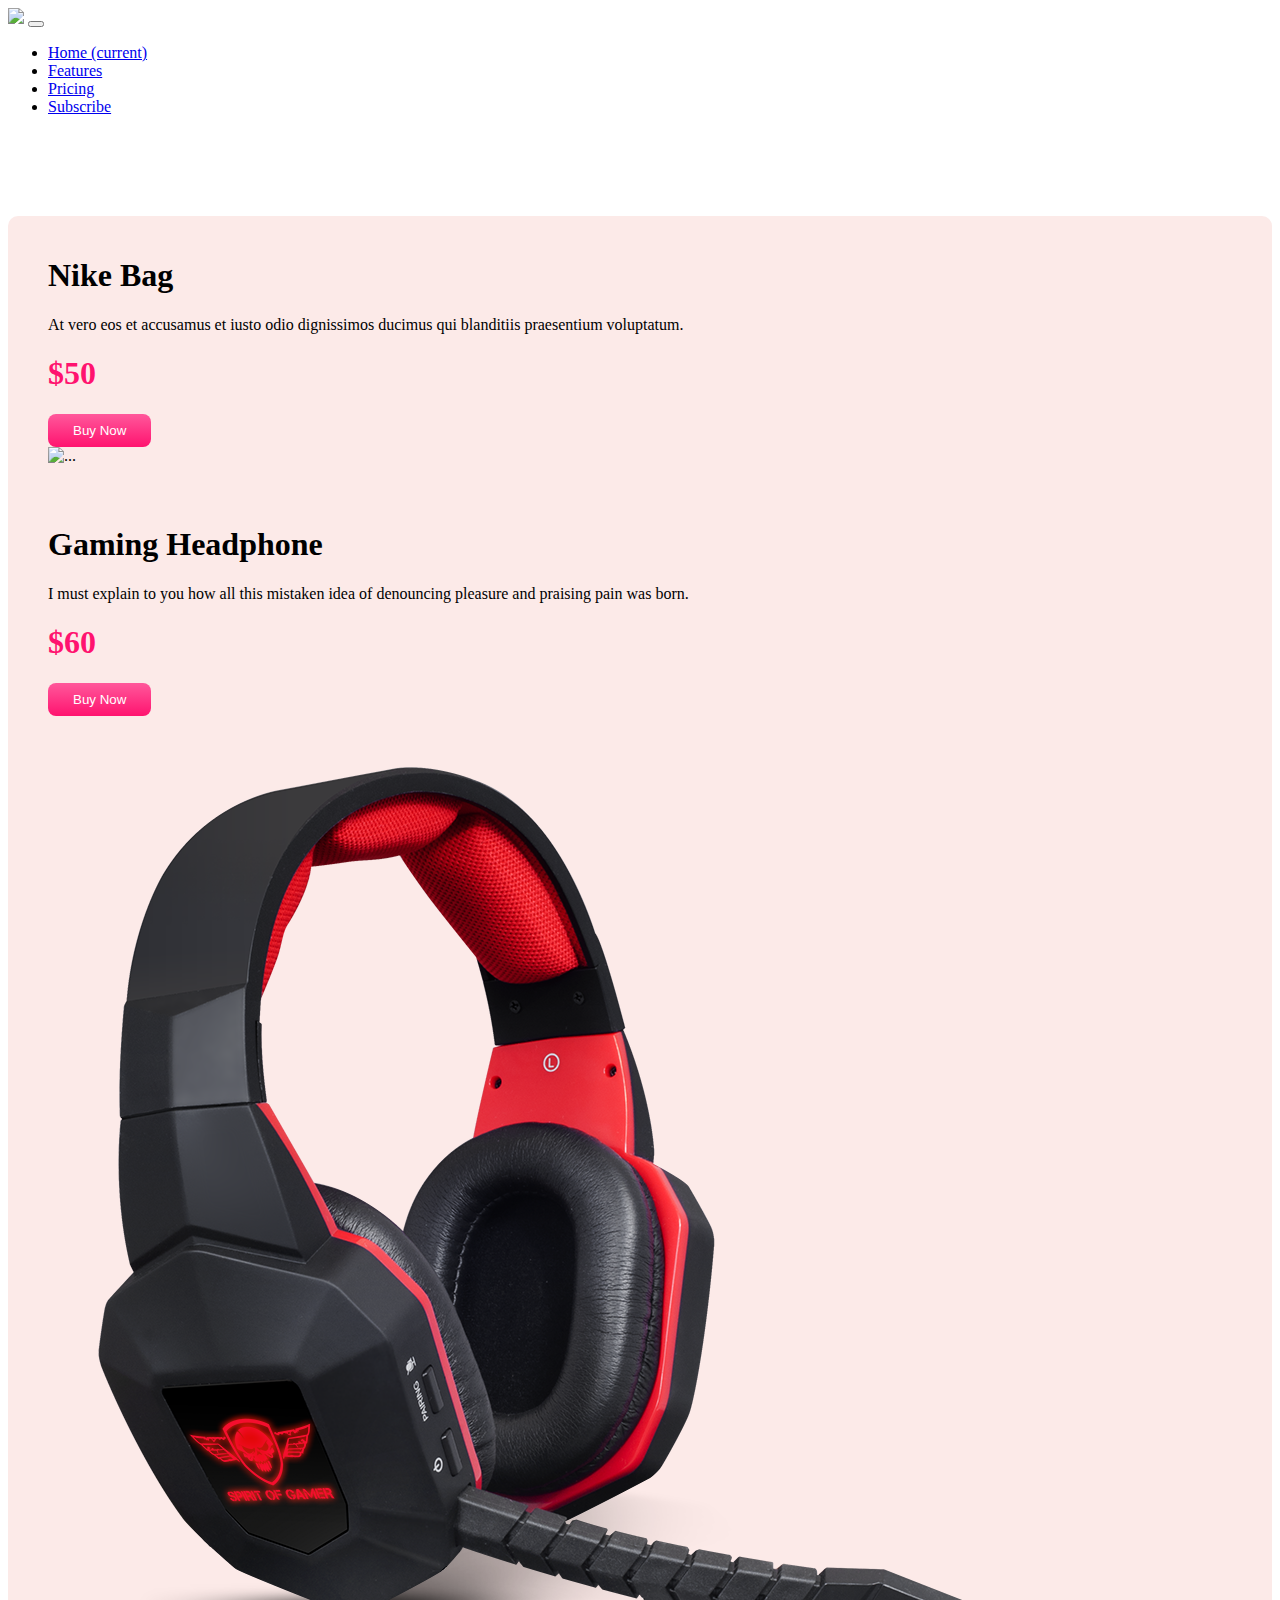
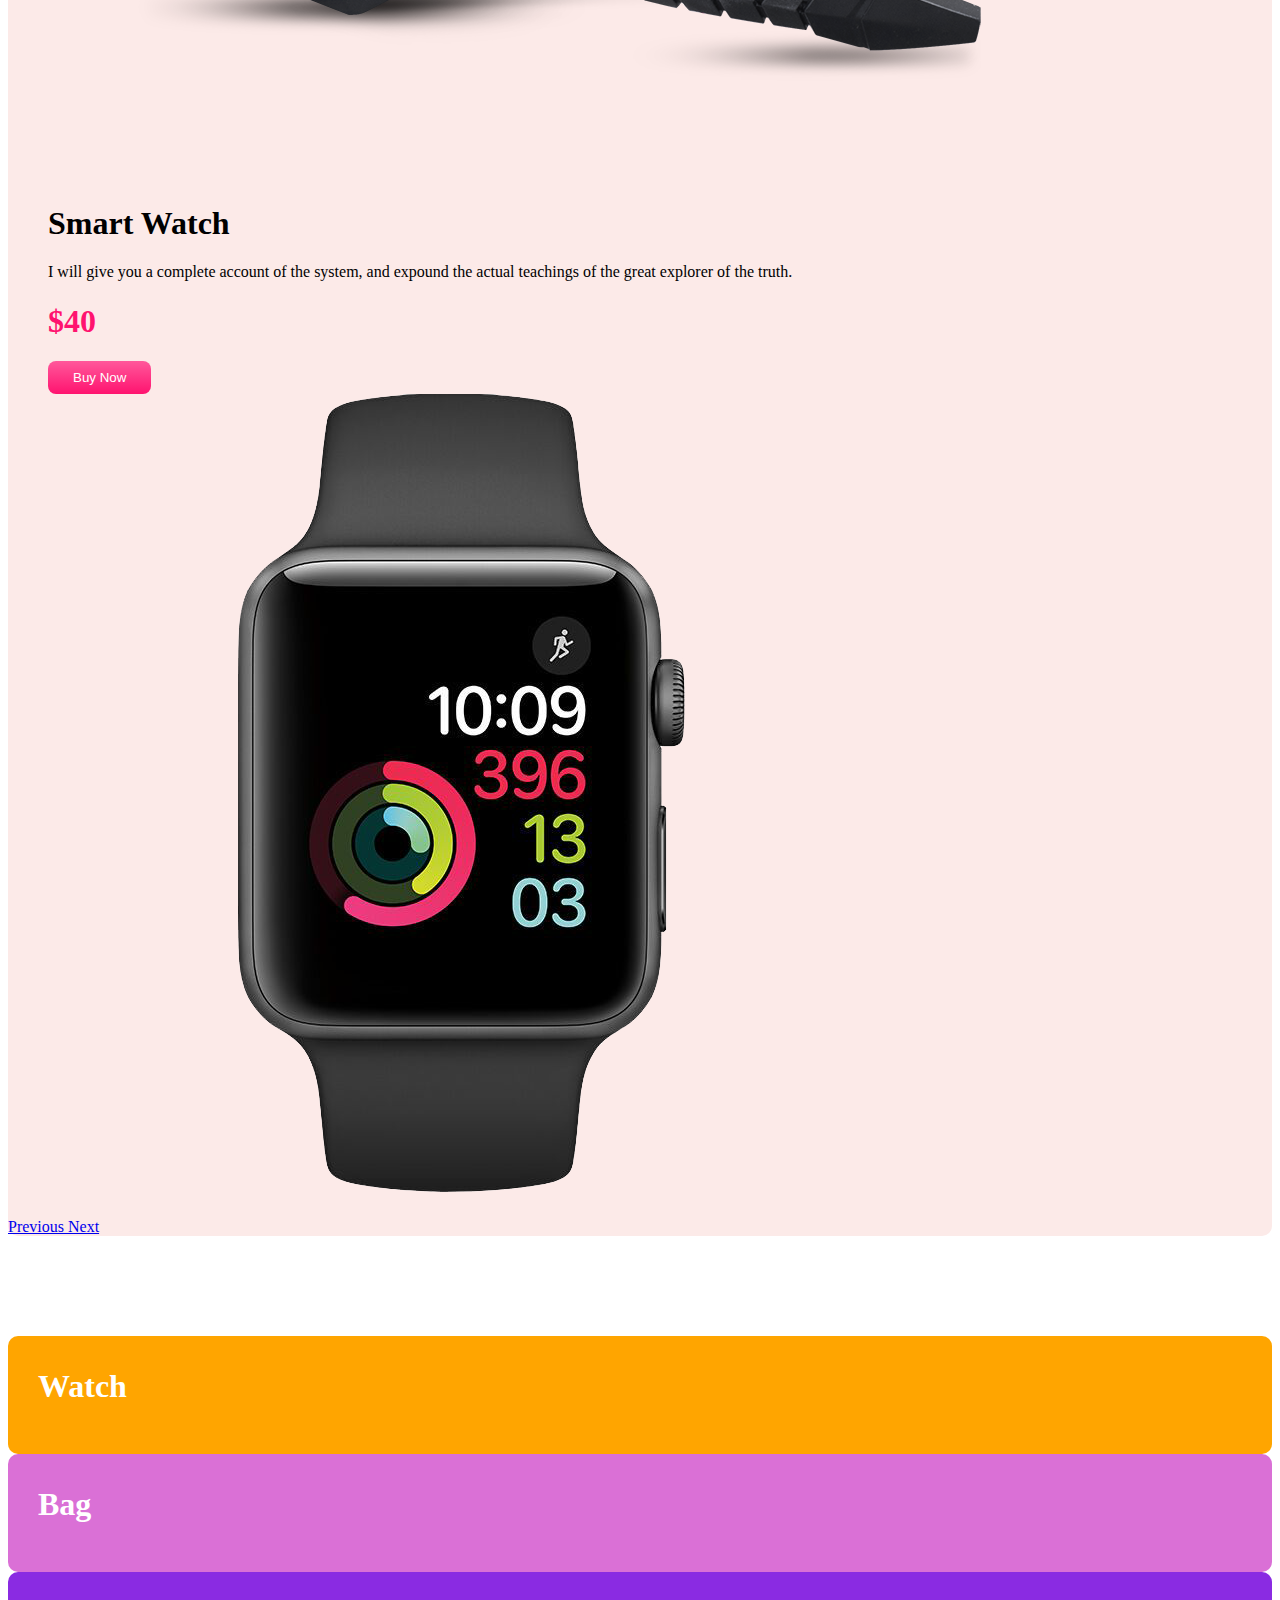
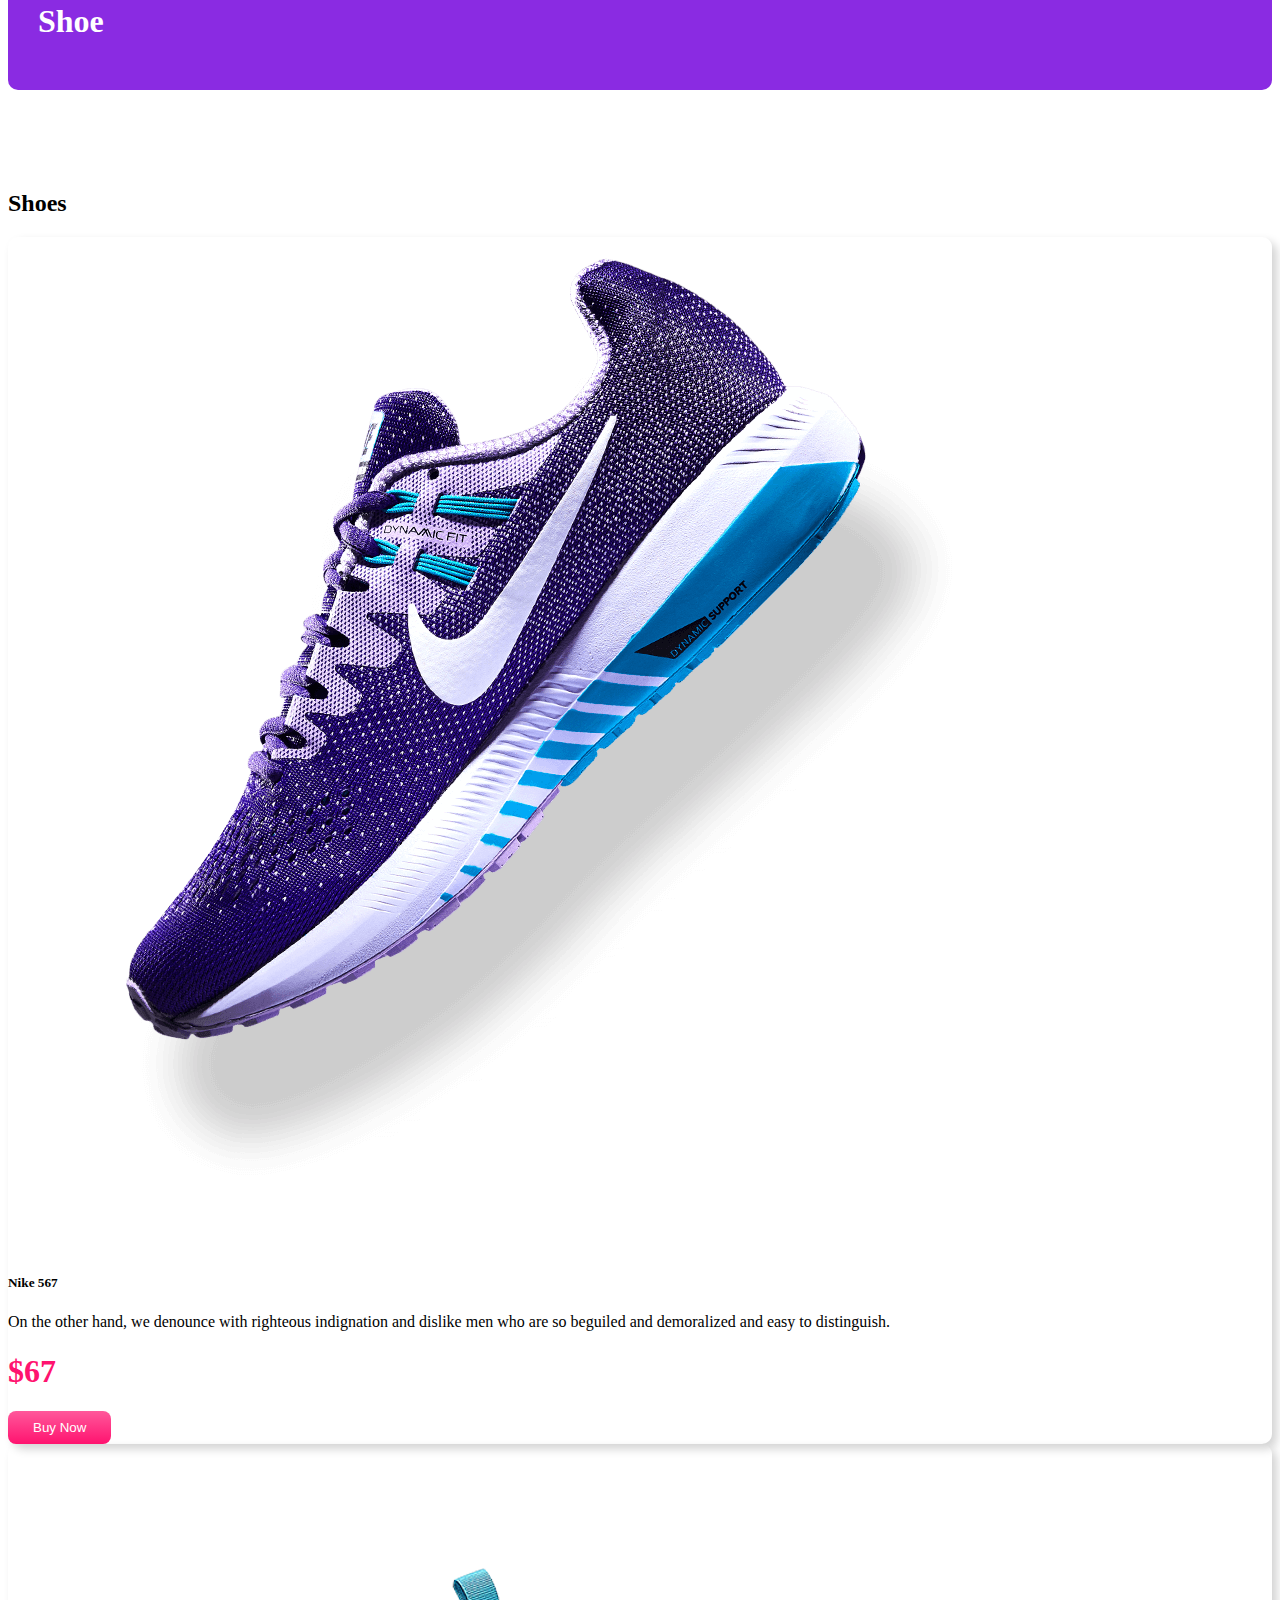
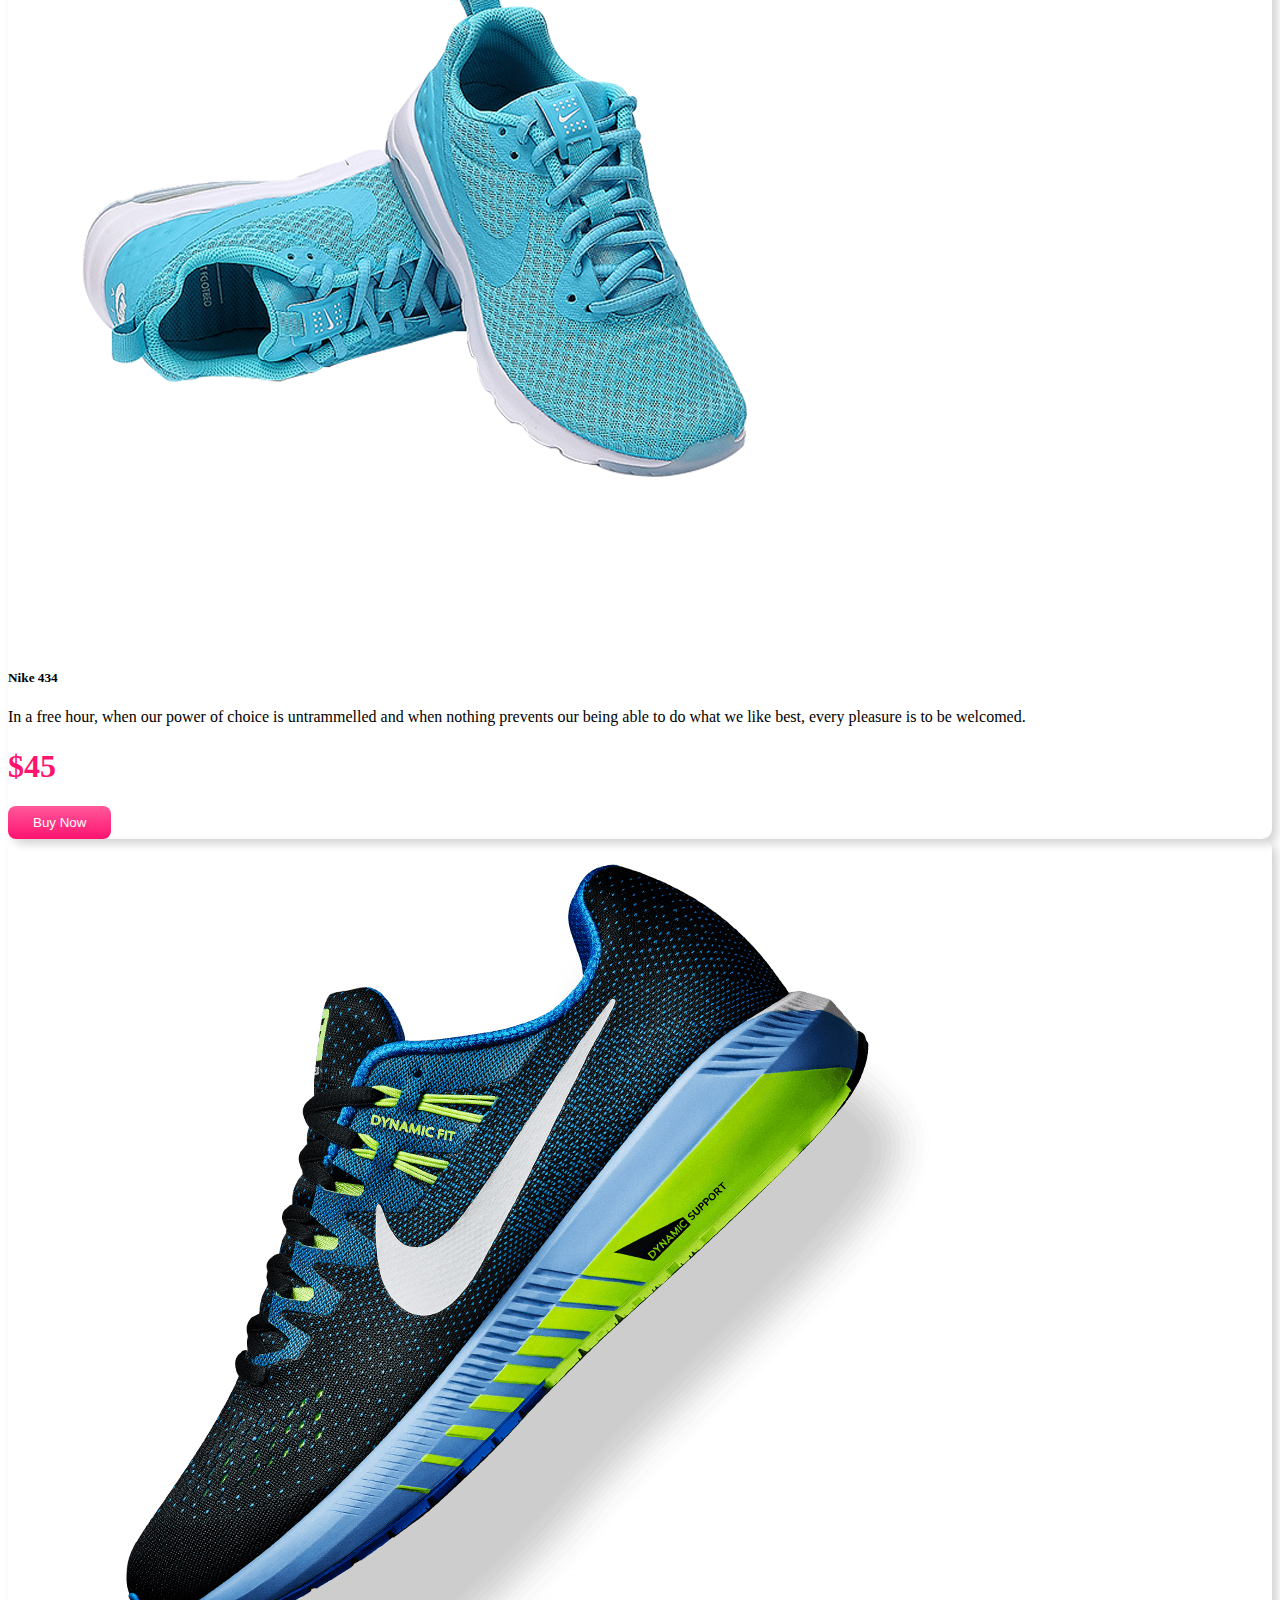
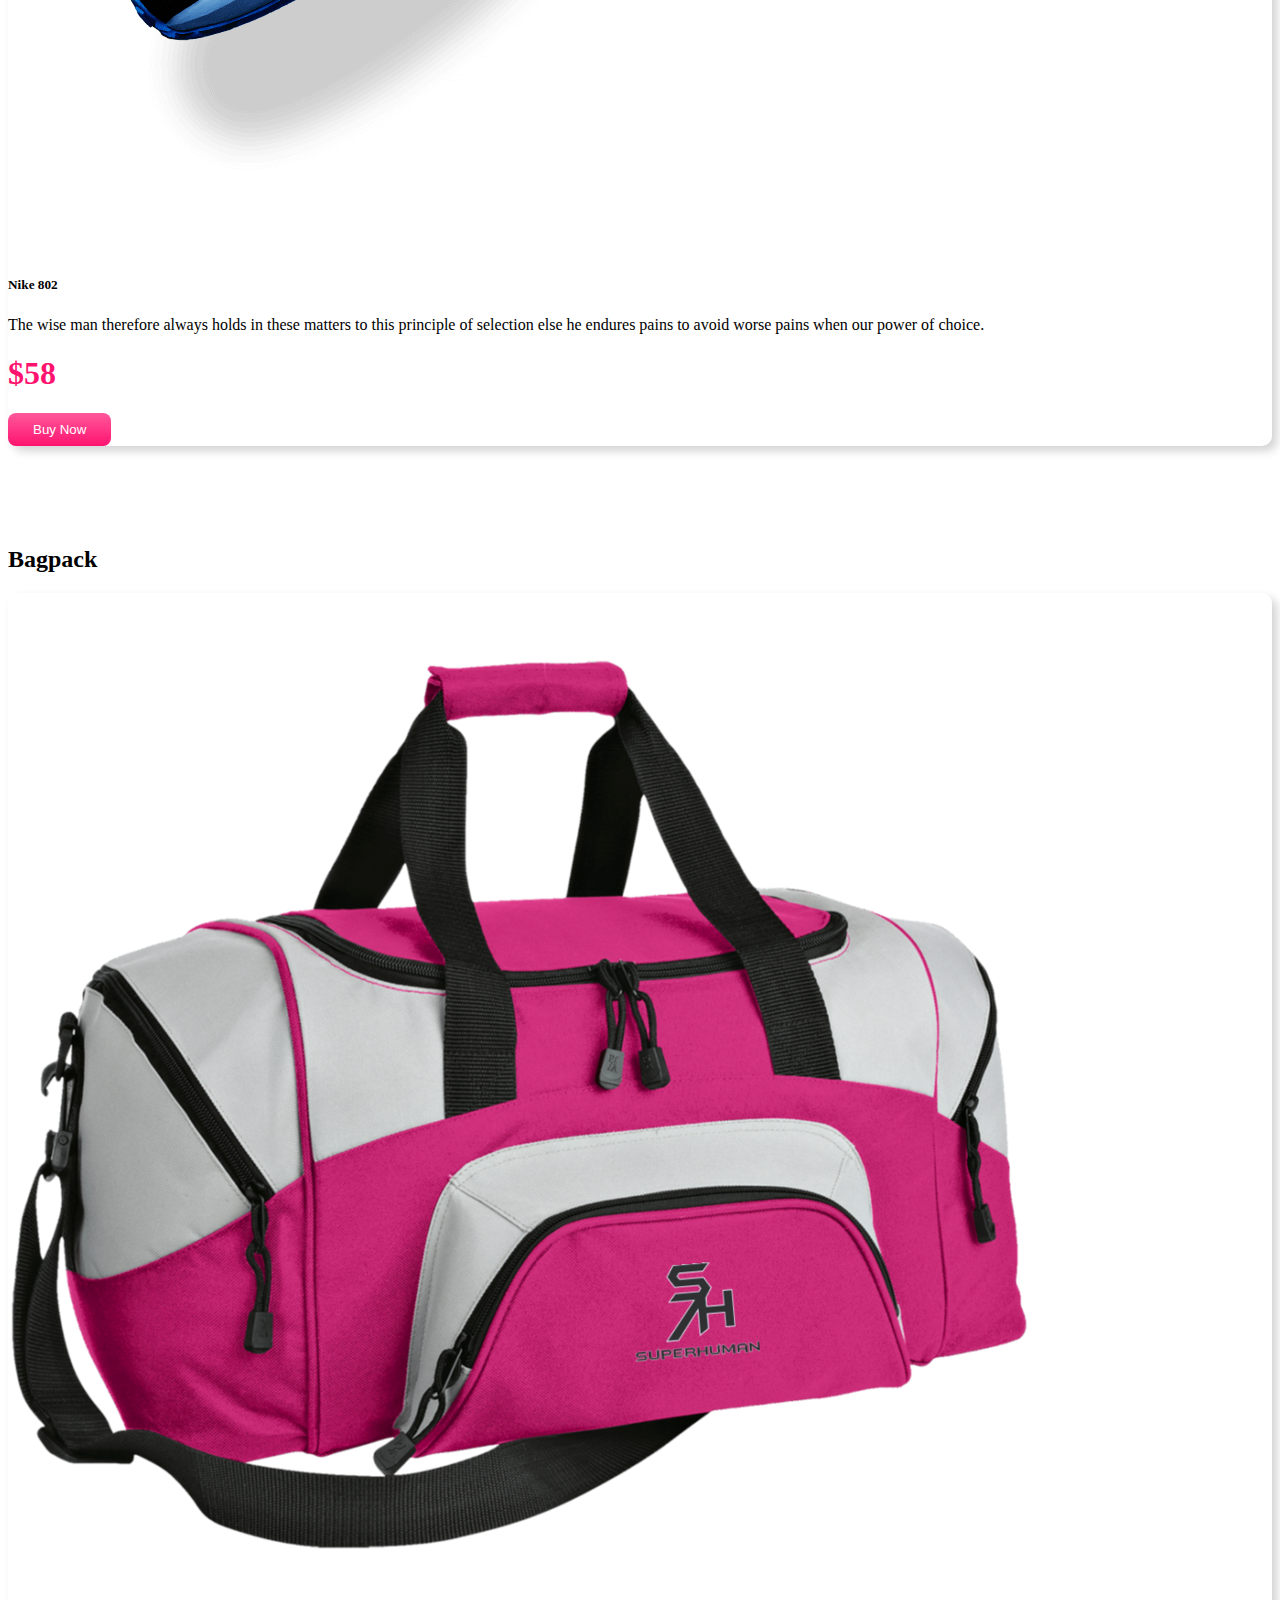
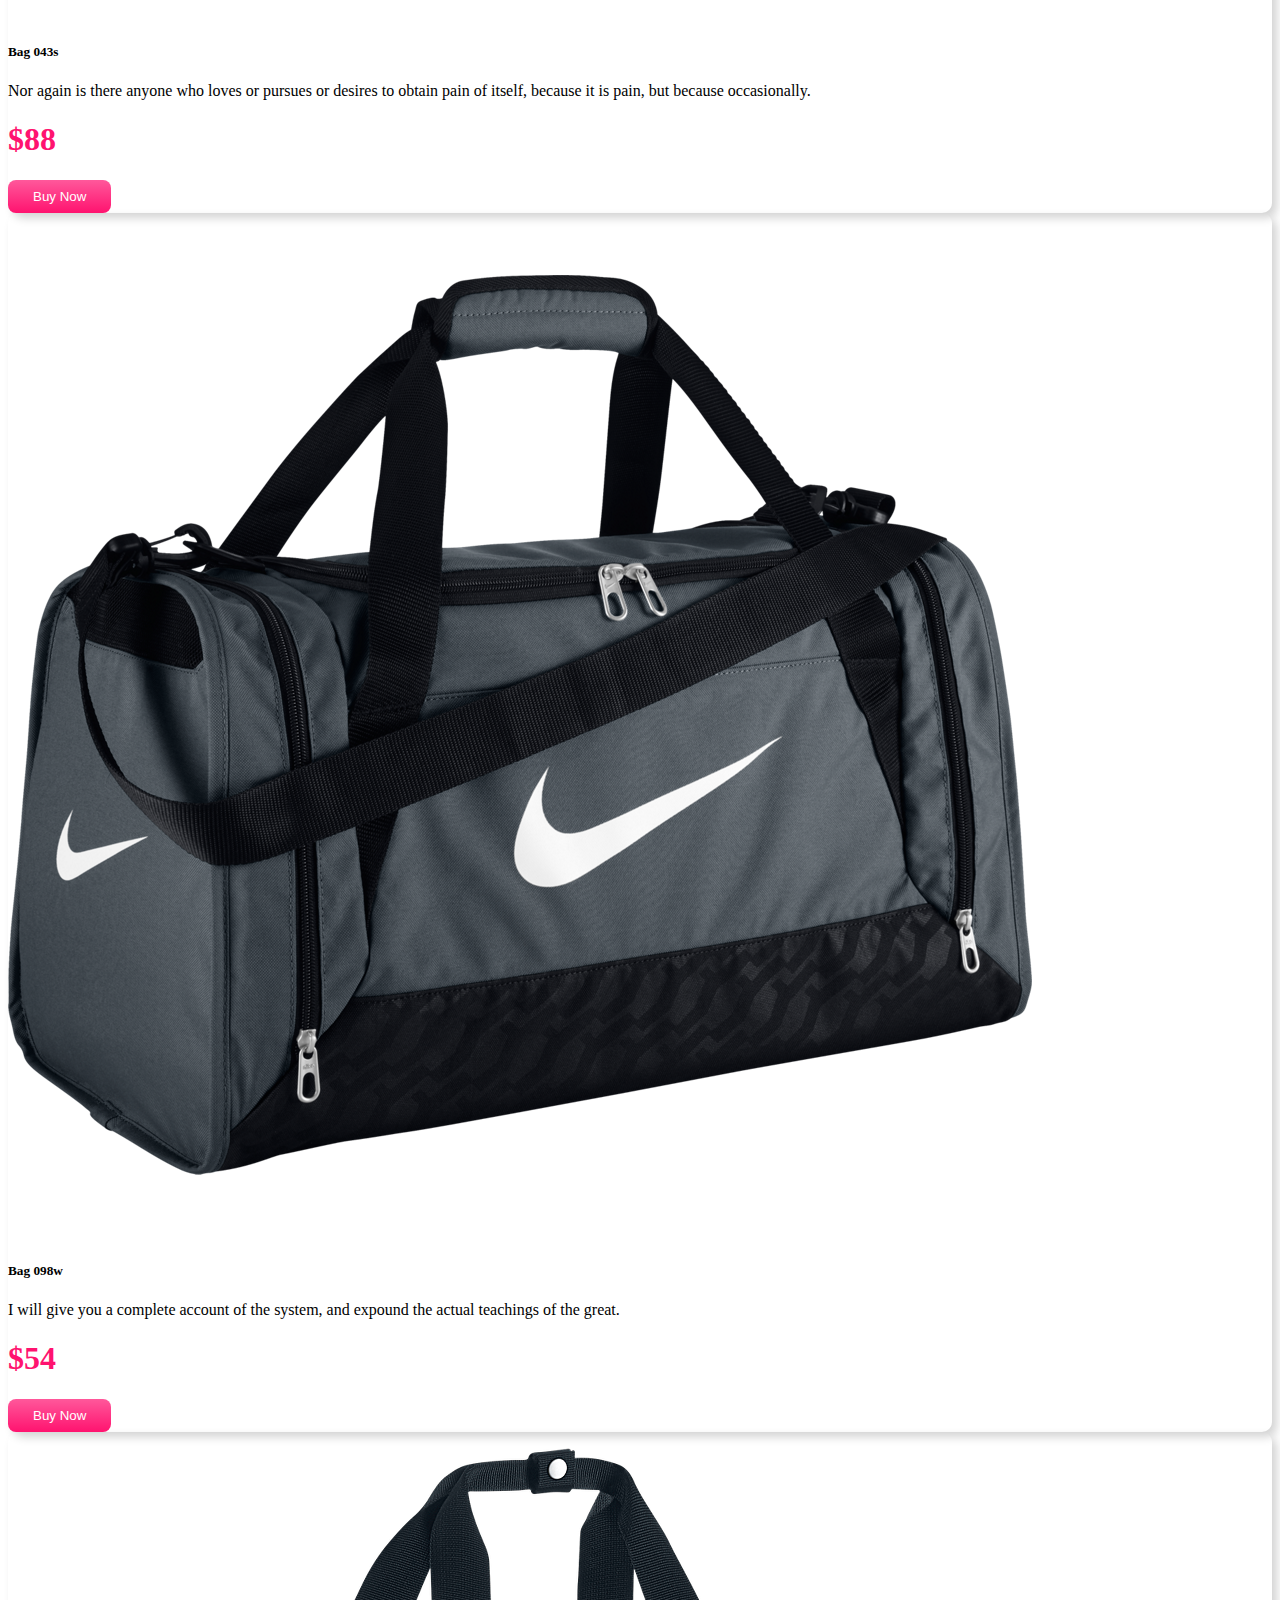
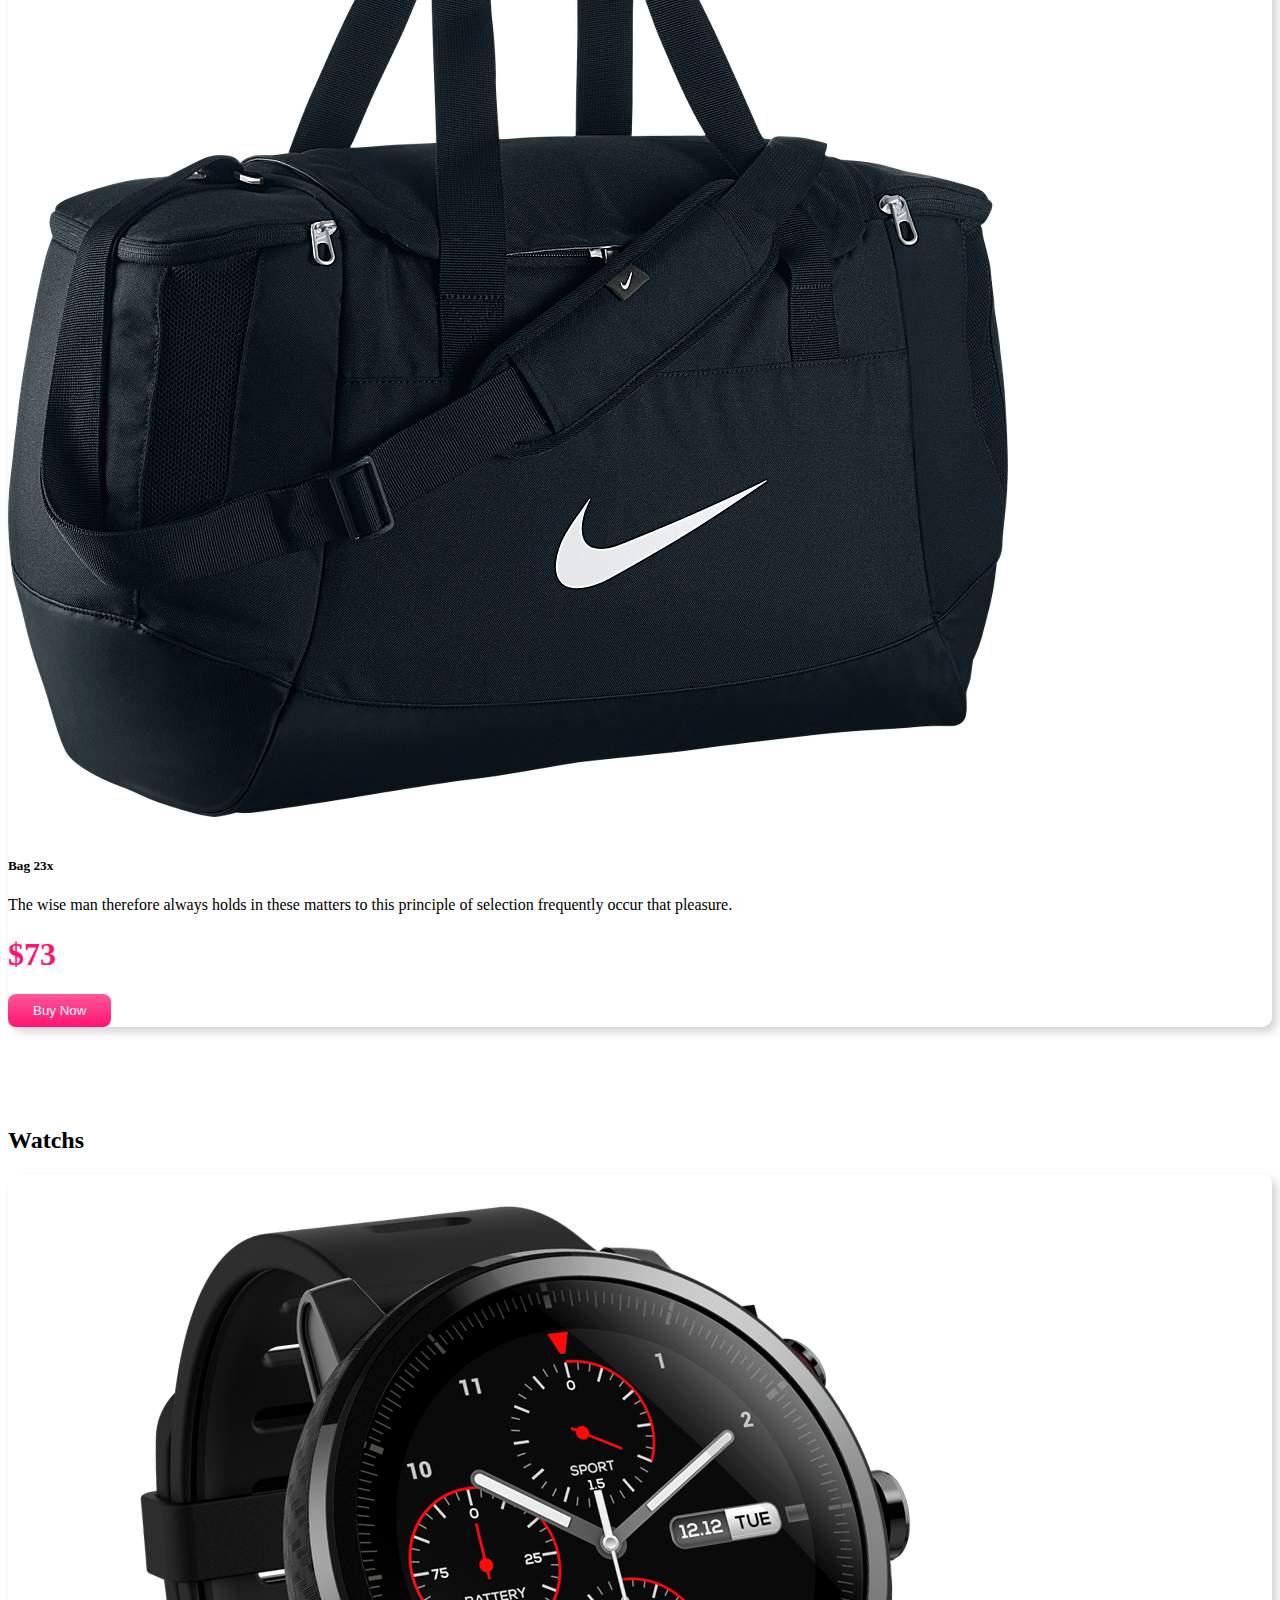
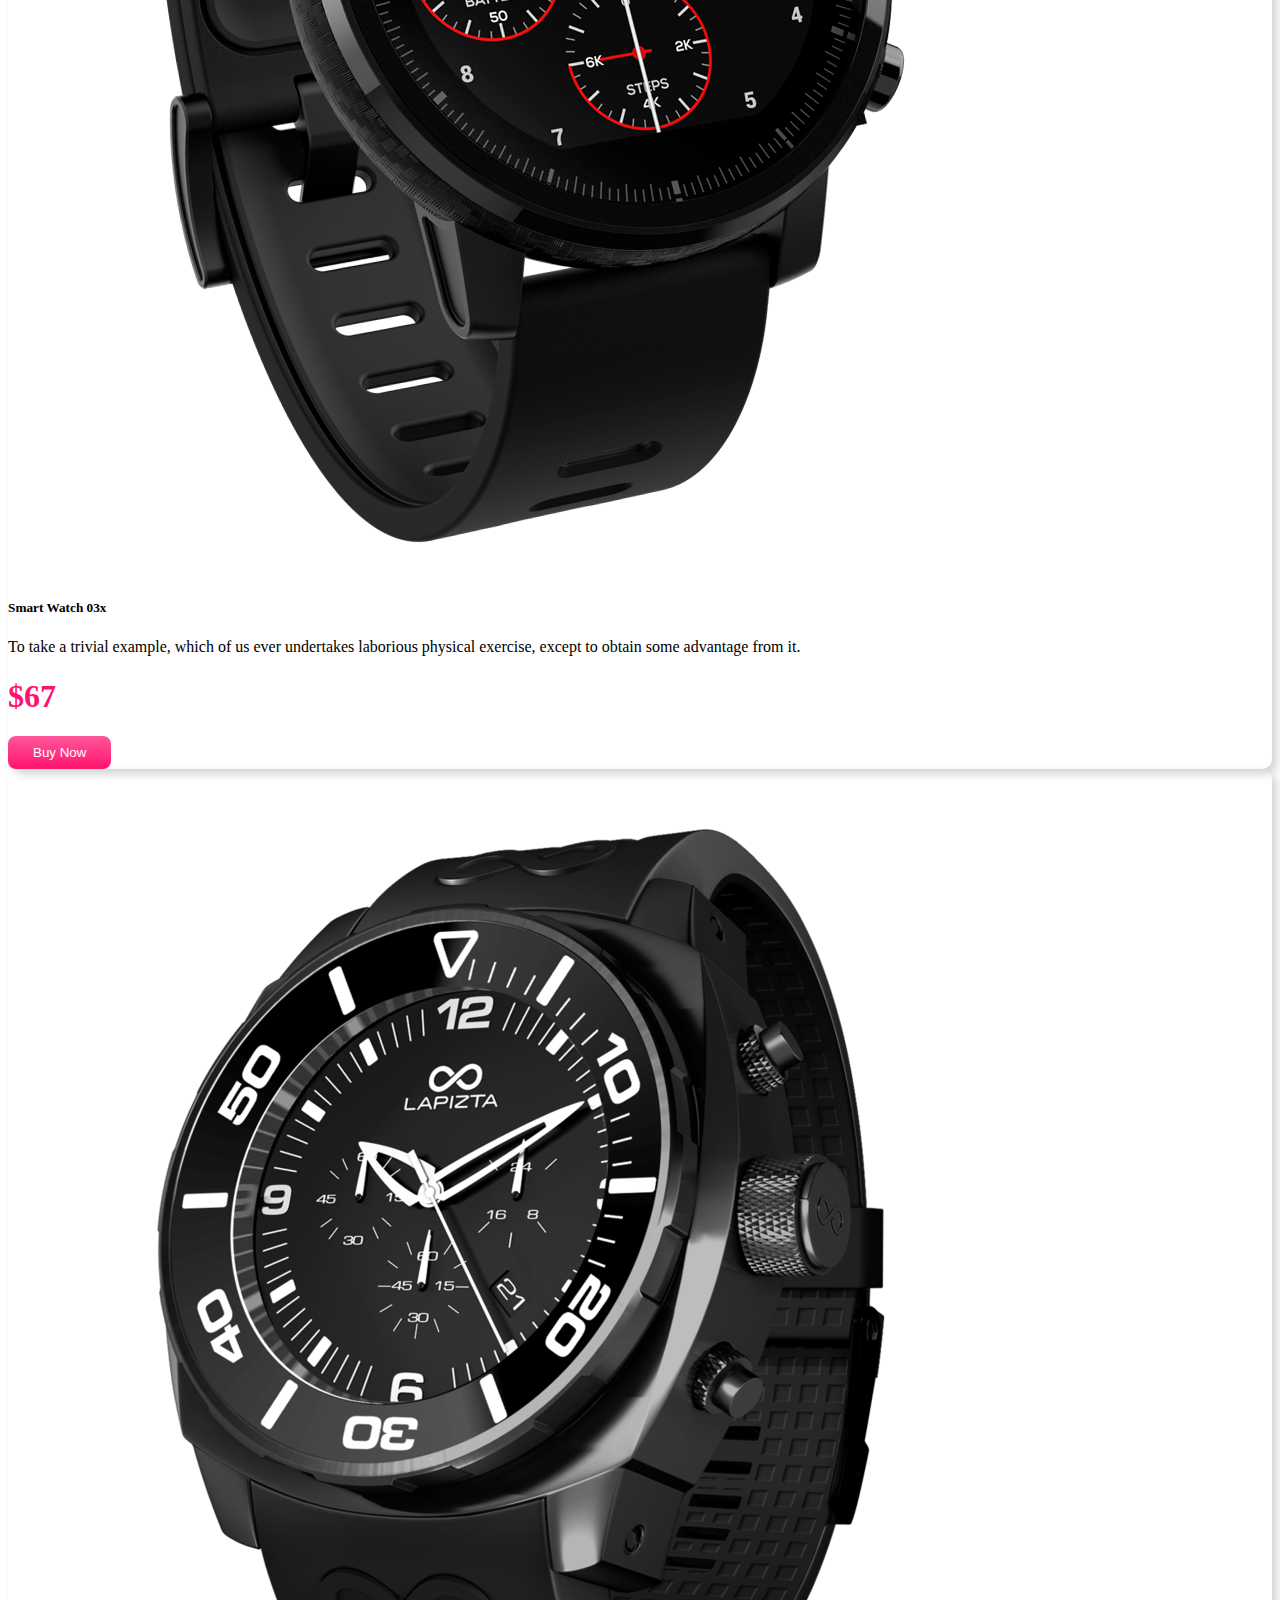
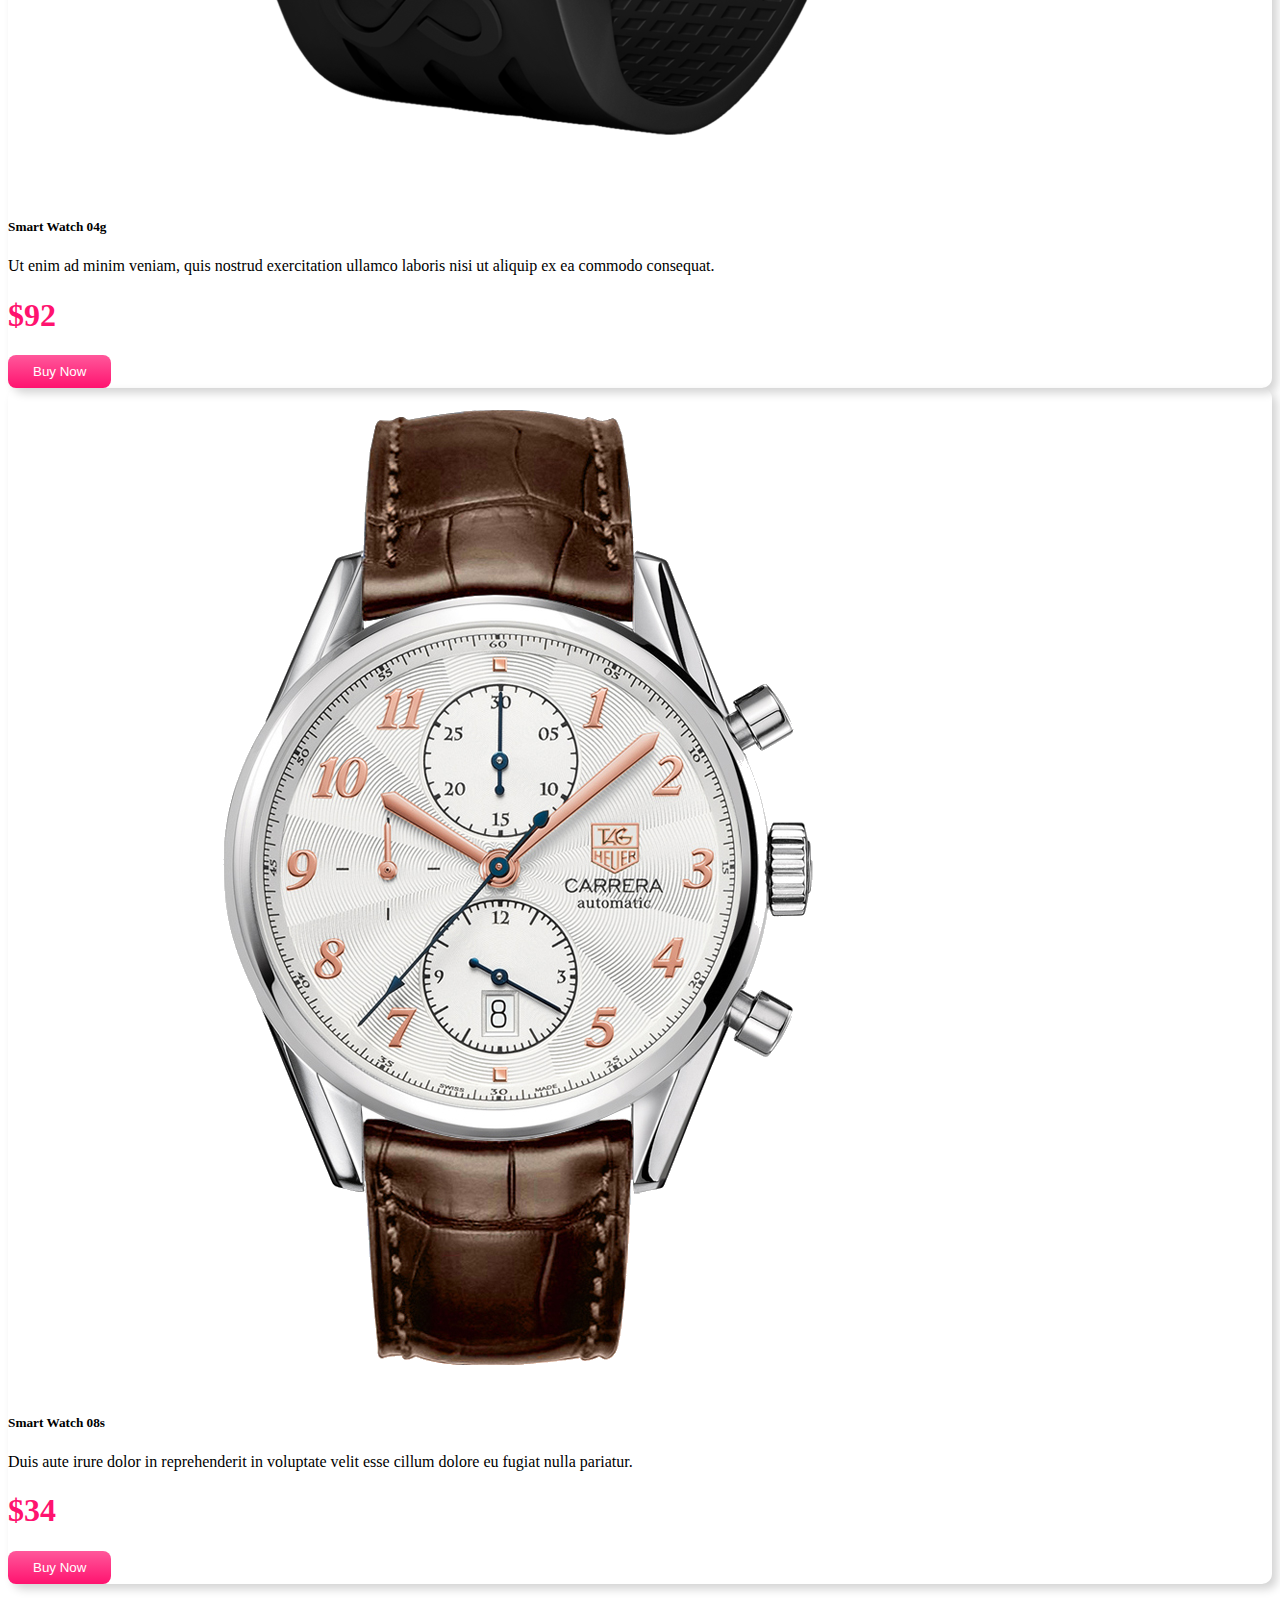
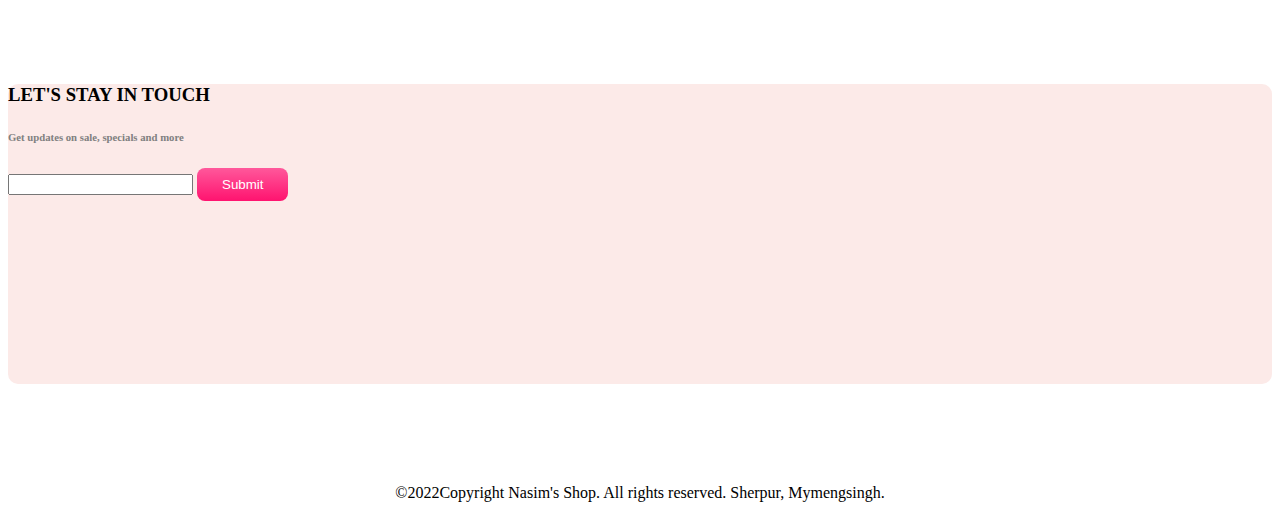
==== index.html @ 2b49fdc4 "Rename Nasim's Shop.html to index.html" ====
<!DOCTYPE html>
<html lang="en">
<head>
    <meta charset="UTF-8">
    <meta http-equiv="X-UA-Compatible" content="IE=edge">
    <meta name="viewport" content="width=device-width, initial-scale=1.0">
    <title>Nasim's Shop</title>
    <link rel="stylesheet" href="https://cdn.jsdelivr.net/npm/bootstrap@4.5.3/dist/css/bootstrap.min.css" integrity="sha384-TX8t27EcRE3e/ihU7zmQxVncDAy5uIKz4rEkgIXeMed4M0jlfIDPvg6uqKI2xXr2" crossorigin="anonymous">
    <link rel="Stylesheet" href="Nasim's Shop.css">
</head>
<body>
<div class="container">
  <nav class="navbar navbar-expand-lg navbar-light bg-light">
    <a class="navbar-brand" href="#">
      <img src="images/adidas.png"></a>
    <button class="navbar-toggler" type="button" data-toggle="collapse" data-target="#navbarNav" aria-controls="navbarNav" aria-expanded="false" aria-label="Toggle navigation">
      <span class="navbar-toggler-icon"></span>
    </button>
    <div class="collapse navbar-collapse" id="navbarNav">
      <ul class="navbar-nav">
        <li class="nav-item active">
          <a class="nav-link" href="#">Home <span class="sr-only">(current)</span></a>
        </li>
        <li class="nav-item">
          <a class="nav-link" href="#">Features</a>
        </li>
        <li class="nav-item">
          <a class="nav-link" href="#">Pricing</a>
        </li>
        <li class="nav-item">
          <a class="nav-link disabled" href="#" tabindex="-1" aria-disabled="true">Subscribe</a>
        </li>
      </ul>
    </div>
  </nav>
</div>
    
 <div class="container">
  <div id="carouselExampleControls" class="carousel slide orange-bg" data-ride="carousel">
    <div class="carousel-inner">
      <div class="carousel-item active">
        <div class="row align-items-center">
          <div class="col-md-7">
            <h1>Nike Bag</h1>
            <p>At vero eos et accusamus et iusto odio dignissimos ducimus qui blanditiis praesentium voluptatum.</p>
            <h1 class="Price">$50</h1>
            <button class="Buy-Now">Buy Now</button>
          </div>
          <div class="col-md-5">
            <img src="Images/Bagpack.png" class="d-block w-100" alt="...">
          </div>
        </div>       
      </div>
      <div class="carousel-item">
        <div class="row align-items-center">
          <div class="col-md-7">
            <h1>Gaming Headphone</h1>
            <p>I must explain to you how all this mistaken idea of denouncing pleasure and praising pain was born.</p>
            <h1 class="Price">$60</h1>
            <button class="Buy-Now">Buy Now</button>
          </div>
          <div class="col-md-5">
            <img src="Images/Headphone.png" class="d-block w-100" alt="...">
          </div>
        </div>
      </div>
      <div class="carousel-item">
        <div class="row align-items-center">
          <div class="col-md-7">
            <h1>Smart Watch</h1>
            <p>I will give you a complete account of the system, and expound the actual teachings of the great explorer of the truth.</p>
            <h1 class="Price">$40</h1>
            <button class="Buy-Now">Buy Now</button>
          </div>
          <div class="col-md-5">
            <img src="Images/Watch.png" class="d-block w-100" alt="...">
          </div>
        </div>
      </div>
    </div>
    <a class="carousel-control-prev" href="#carouselExampleControls" role="button" data-slide="prev">
      <span class="carousel-control-prev-icon" aria-hidden="true"></span>
      <span class="sr-only">Previous</span>
    </a>
    <a class="carousel-control-next" href="#carouselExampleControls" role="button" data-slide="next">
      <span class="carousel-control-next-icon" aria-hidden="true"></span>
      <span class="sr-only">Next</span>
    </a>
  </div>
 </div>
 <div class="container categories">
  <div class="row">
    <div class="col-md-4">
      <div class="cat1 d-flex justify-content-between align-items-center">
        <h1>Watch</h1>
        <img src="images/Watch.png" alt="">
      </div>
    </div>
    <div class="col-md-4">
      <div class="cat2 d-flex justify-content-between align-items-center">
        <h1>Bag</h1>
        <img src="images/Bagpack.png" alt="">
      </div>
    </div>
    <div class="col-md-4">
      <div class="cat3 d-flex justify-content-between align-items-center">
        <h1>Shoe</h1>
        <img src="images/pngegg.png" alt="">
      </div>
    </div>
  </div>
 </div>
 <div class="container shoes">
  <h2>Shoes</h2>
  <div class="card-deck">
    <div class="card">
      <img src="Images/Shoe3.png" class="card-img-top" alt="...">
      <div class="card-body">
        <h5 class="card-title">Nike 567</h5>
        <p class="card-text">On the other hand, we denounce with righteous indignation and dislike men who are so beguiled and demoralized and easy to distinguish.</p>
        <h1 class="Price">$67</h1>
        <button class="Buy-Now">Buy Now</button>
      </div>
    </div>
    <div class="card">
      <img src="Images/Shoe1.png" class="card-img-top" alt="...">
      <div class="card-body">
        <h5 class="card-title">Nike 434</h5>
        <p class="card-text">In a free hour, when our power of choice is untrammelled and when nothing prevents our being able to do what we like best, every pleasure is to be welcomed.</p>
        <h1 class="Price">$45</h1>
        <button class="Buy-Now">Buy Now</button>
      </div>
    </div>
    <div class="card">
      <img src="Images/Shoe2.png" class="card-img-top" alt="...">
      <div class="card-body">
        <h5 class="card-title">Nike 802</h5>
        <p class="card-text">The wise man therefore always holds in these matters to this principle of selection else he endures pains to avoid worse pains when our power of choice.</p>
        <h1 class="Price">$58</h1>
        <button class="Buy-Now">Buy Now</button>
      </div>
    </div>
  </div>
 </div>
 <div class="container bag">
  <h2>Bagpack</h2>
  <div class="card-deck">
    <div class="card">
      <img src="Images/Bag1.png" class="card-img-top" alt="...">
      <div class="card-body">
        <h5 class="card-title">Bag 043s</h5>
        <p class="card-text">Nor again is there anyone who loves or pursues or desires to obtain pain of itself, because it is pain, but because occasionally.</p>
        <h1 class="Price">$88</h1>
        <button class="Buy-Now">Buy Now</button>
      </div>
    </div>
    <div class="card">
      <img src="Images/Bag2.png" class="card-img-top" alt="...">
      <div class="card-body">
        <h5 class="card-title">Bag 098w</h5>
        <p class="card-text">I will give you a complete account of the system, and expound the actual teachings of the great.</p>
        <h1 class="Price">$54</h1>
        <button class="Buy-Now">Buy Now</button>
      </div>
    </div>
    <div class="card">
      <img src="Images/Bag3.png" class="card-img-top" alt="...">
      <div class="card-body">
        <h5 class="card-title">Bag 23x</h5>
        <p class="card-text">The wise man therefore always holds in these matters to this principle of selection frequently occur that pleasure.</p>
        <h1 class="Price">$73</h1>
        <button class="Buy-Now">Buy Now</button>
      </div>
    </div>
  </div>
 </div>
 <div class="container watch">
  <h2>Watchs</h2>
  <div class="card-deck">
    <div class="card">
      <img src="Images/Watch1.png" class="card-img-top" alt="...">
      <div class="card-body">
        <h5 class="card-title">Smart Watch 03x</h5>
        <p class="card-text">To take a trivial example, which of us ever undertakes laborious physical exercise, except to obtain some advantage from it.</p>
        <h1 class="Price">$67</h1>
        <button class="Buy-Now">Buy Now</button>
      </div>
    </div>
    <div class="card">
      <img src="Images/Watch2.png" class="card-img-top" alt="...">
      <div class="card-body">
        <h5 class="card-title">Smart Watch 04g</h5>
        <p class="card-text">Ut enim ad minim veniam, quis nostrud exercitation ullamco laboris nisi ut aliquip ex ea commodo consequat.</p>
        <h1 class="Price">$92</h1>
        <button class="Buy-Now">Buy Now</button>
      </div>
    </div>
    <div class="card">
      <img src="Images/Watch3.png" class="card-img-top" alt="...">
      <div class="card-body">
        <h5 class="card-title">Smart Watch 08s</h5>
        <p class="card-text">Duis aute irure dolor in reprehenderit in voluptate velit esse cillum dolore eu fugiat nulla pariatur.</p>
        <h1 class="Price">$34</h1>
        <button class="Buy-Now">Buy Now</button>
      </div>
    </div>
  </div>
 </div>
  <div class="container Submit orange-bg d-flex justify-content-center align-items-center">
    <div>
      <h3>LET'S STAY IN TOUCH</h3>
      <h6 class="Discription">Get updates on sale, specials and more</h6>
      <input class="form-control" type="email">
      <button class="Buy-Now">Submit</button>
    </div>
   </div>
   <footer class="Copyright">
    <smal>©2022Copyright Nasim's Shop. All rights reserved. Sherpur, Mymengsingh. </smal>
   </footer>
      <script src="https://code.jquery.com/jquery-3.5.1.slim.min.js" integrity="sha384-DfXdz2htPH0lsSSs5nCTpuj/zy4C+OGpamoFVy38MVBnE+IbbVYUew+OrCXaRkfj" crossorigin="anonymous"></script>
      <script src="https://cdn.jsdelivr.net/npm/popper.js@1.16.1/dist/umd/popper.min.js" integrity="sha384-9/reFTGAW83EW2RDu2S0VKaIzap3H66lZH81PoYlFhbGU+6BZp6G7niu735Sk7lN" crossorigin="anonymous"></script>
      <script src="https://cdn.jsdelivr.net/npm/bootstrap@4.5.3/dist/js/bootstrap.min.js" integrity="sha384-w1Q4orYjBQndcko6MimVbzY0tgp4pWB4lZ7lr30WKz0vr/aWKhXdBNmNb5D92v7s" crossorigin="anonymous"></script>
</body>
</html>
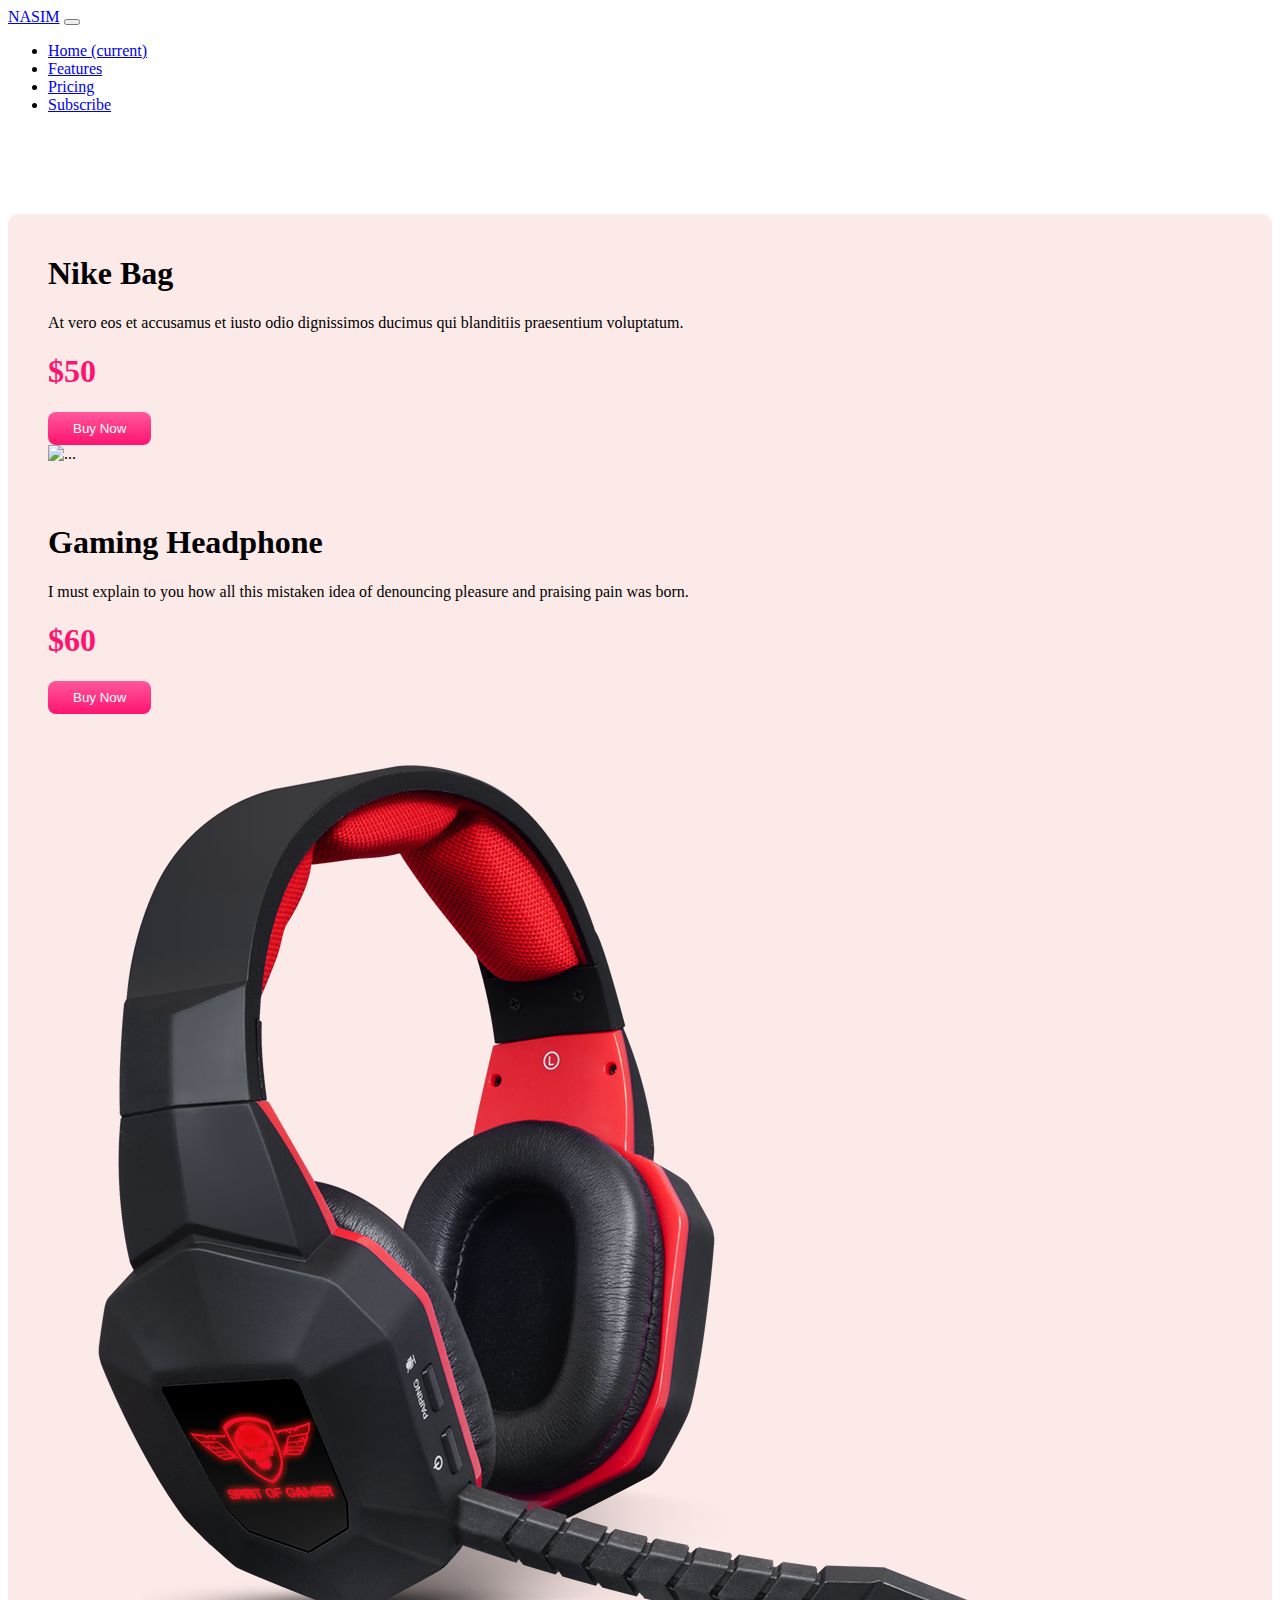
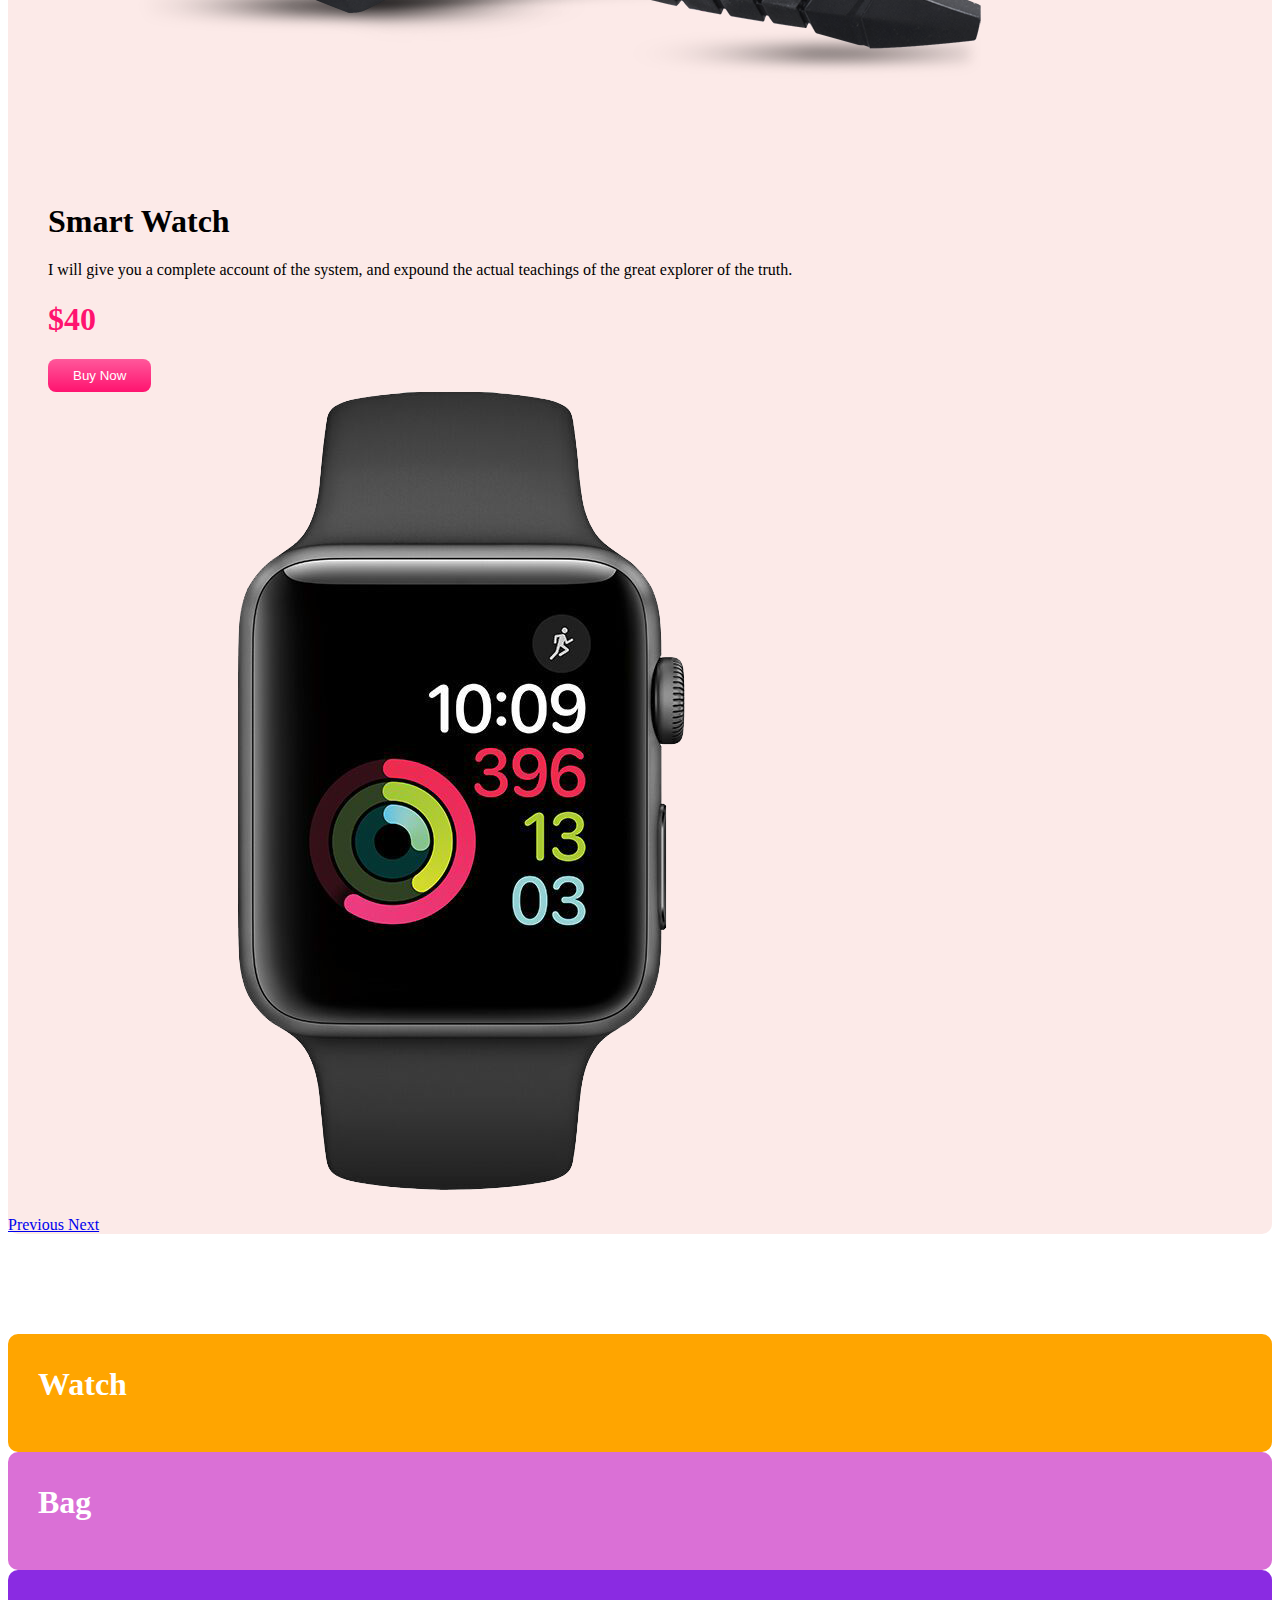
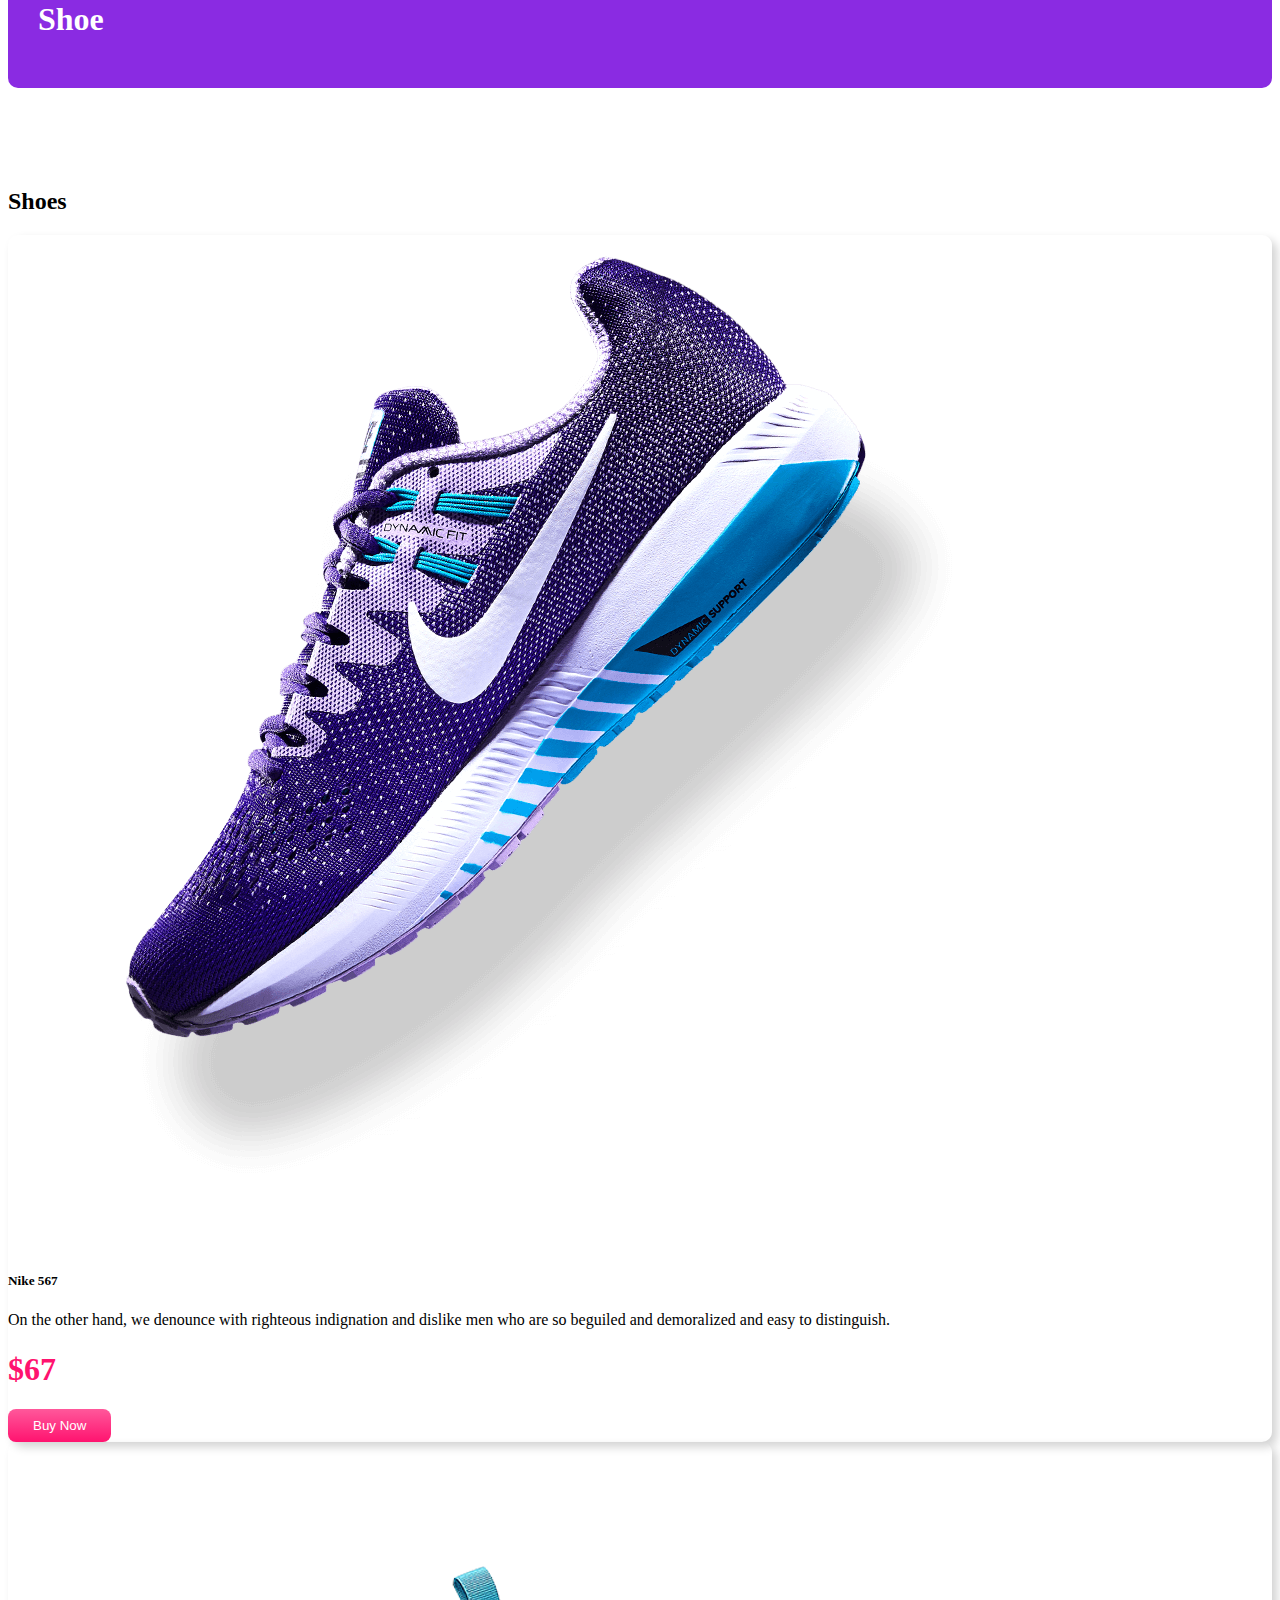
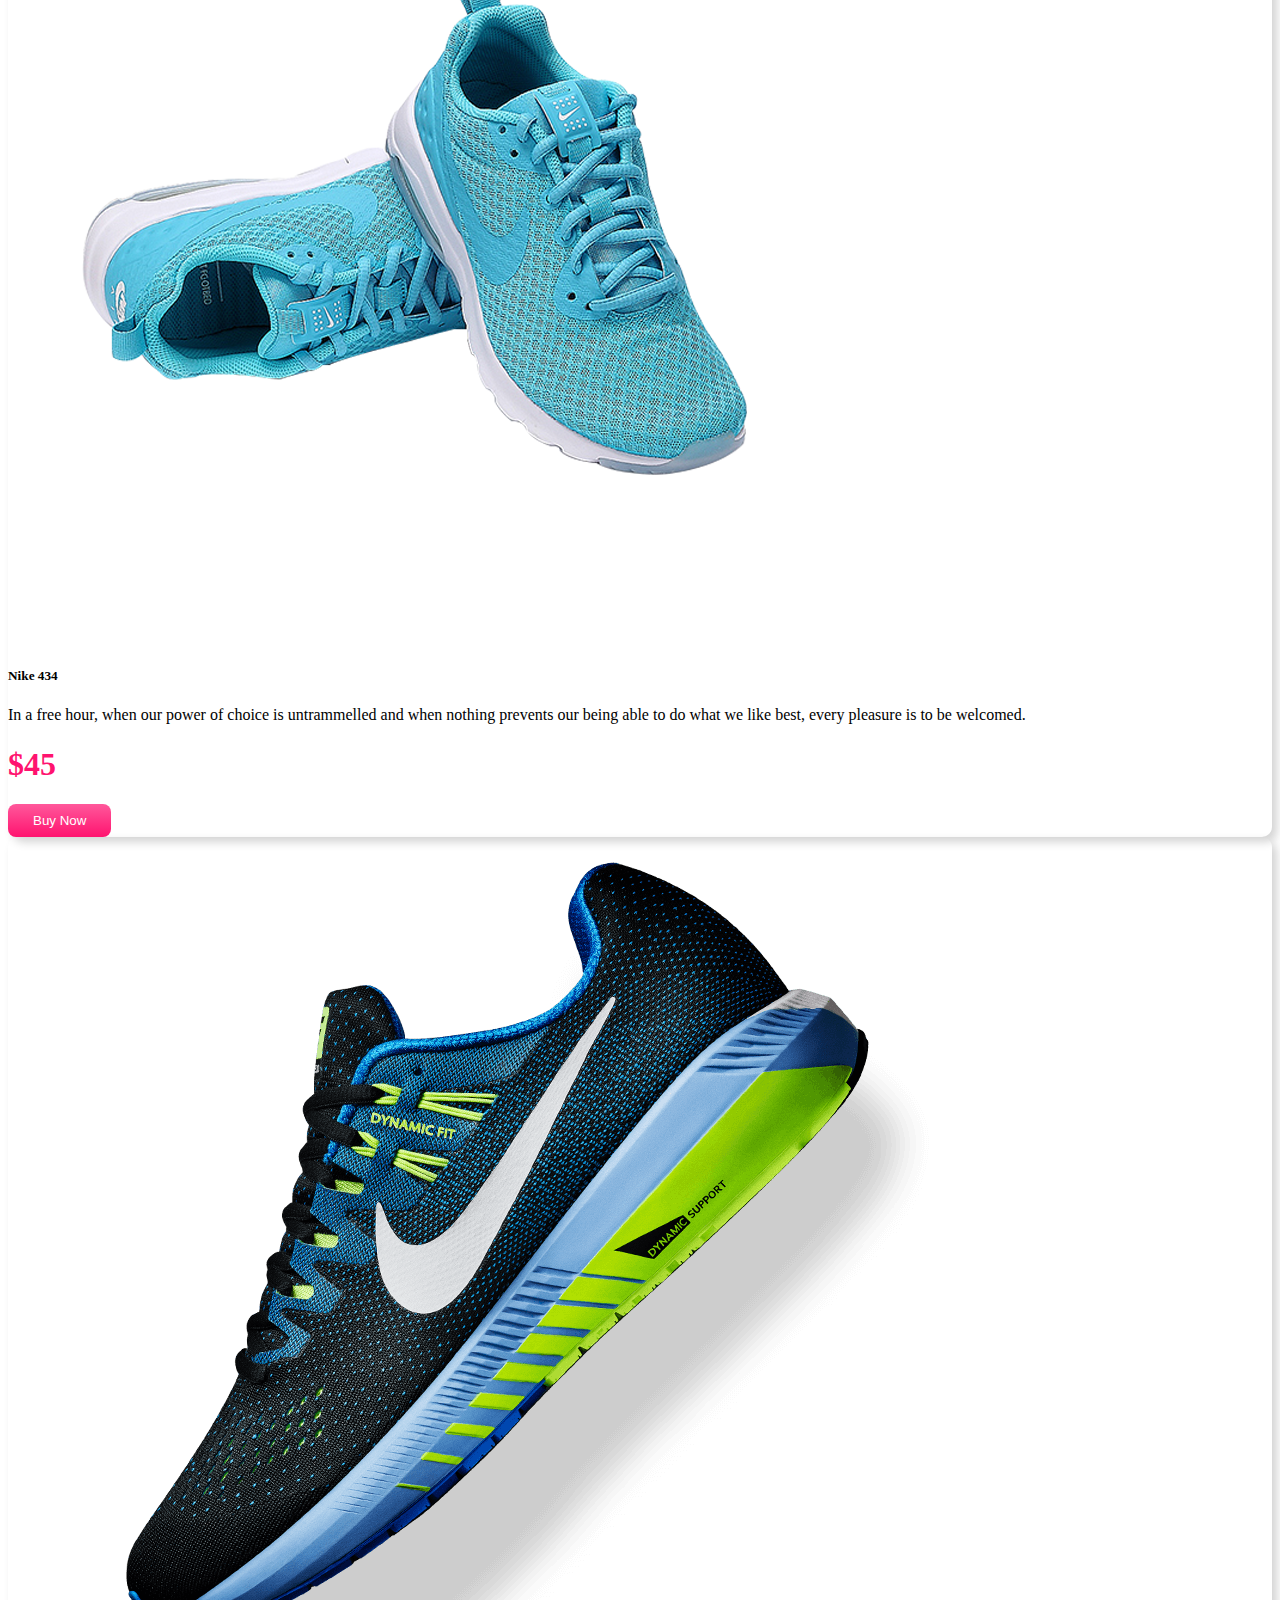
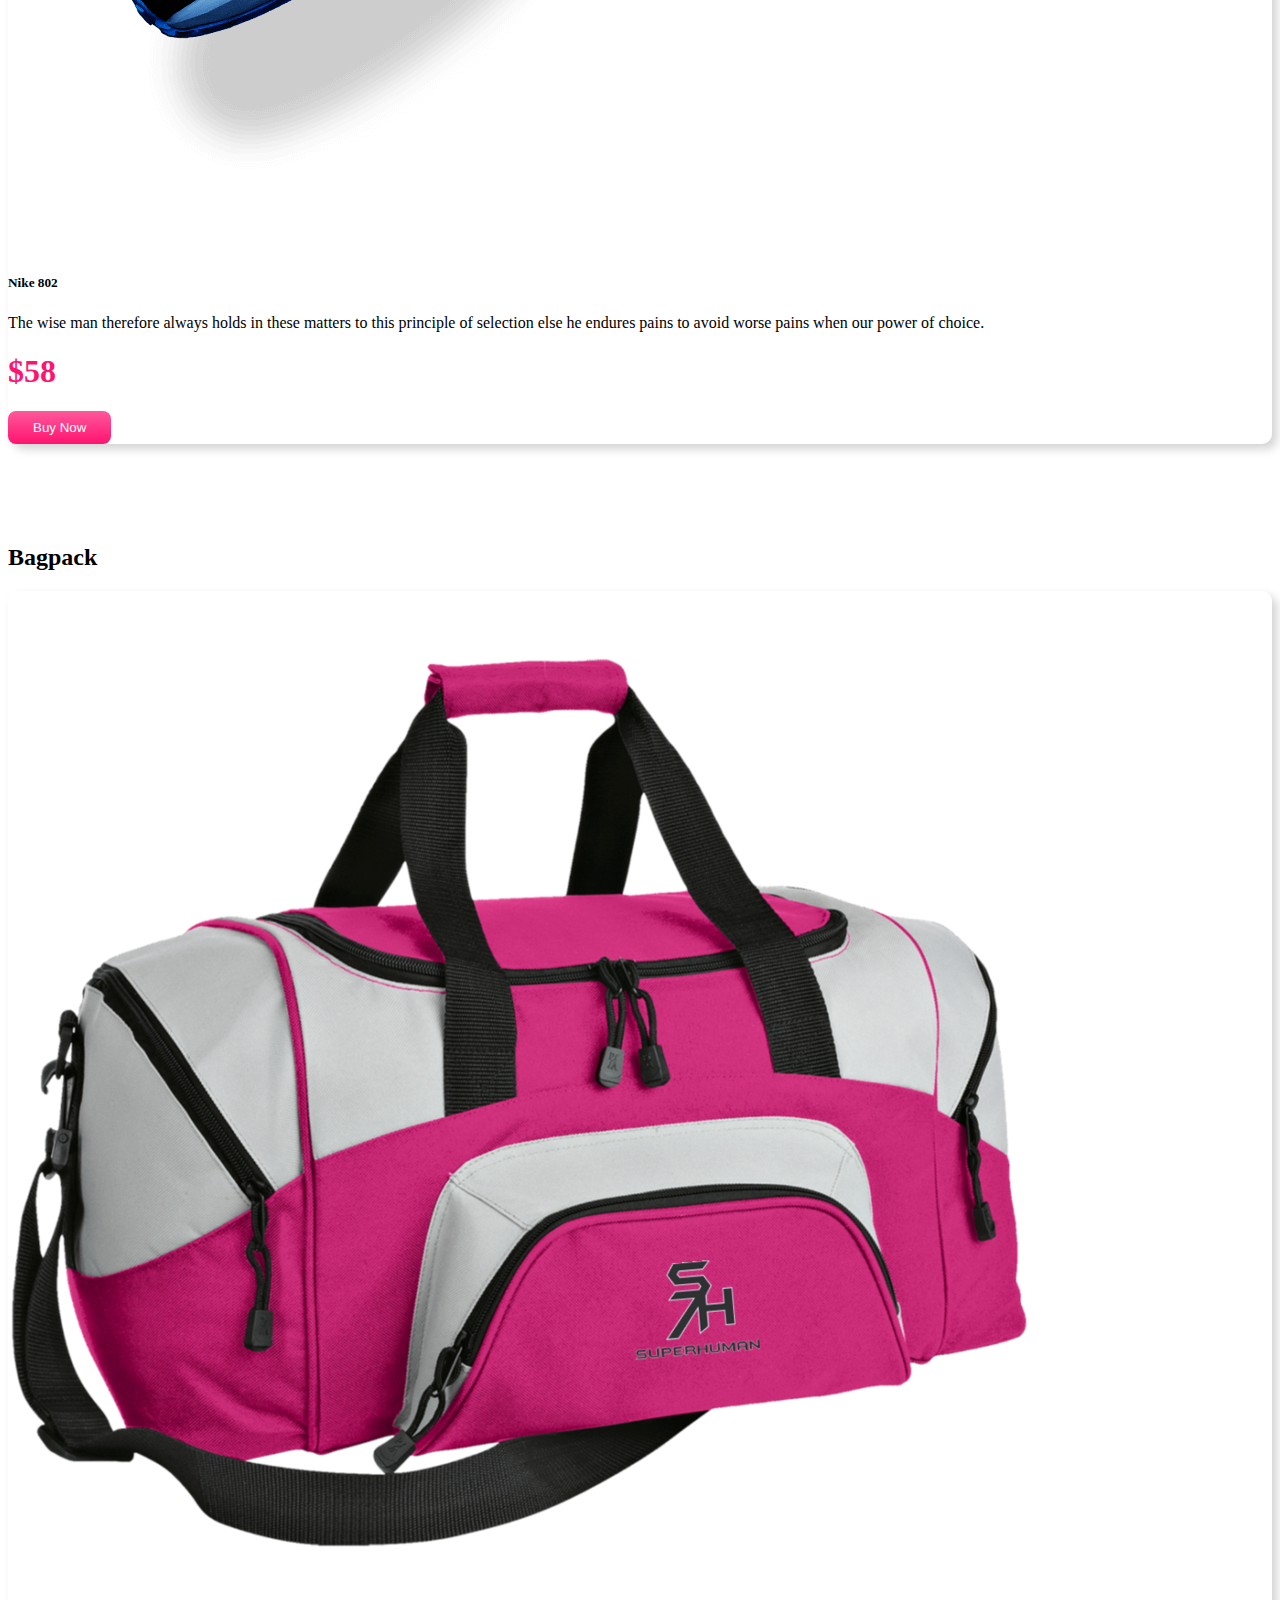
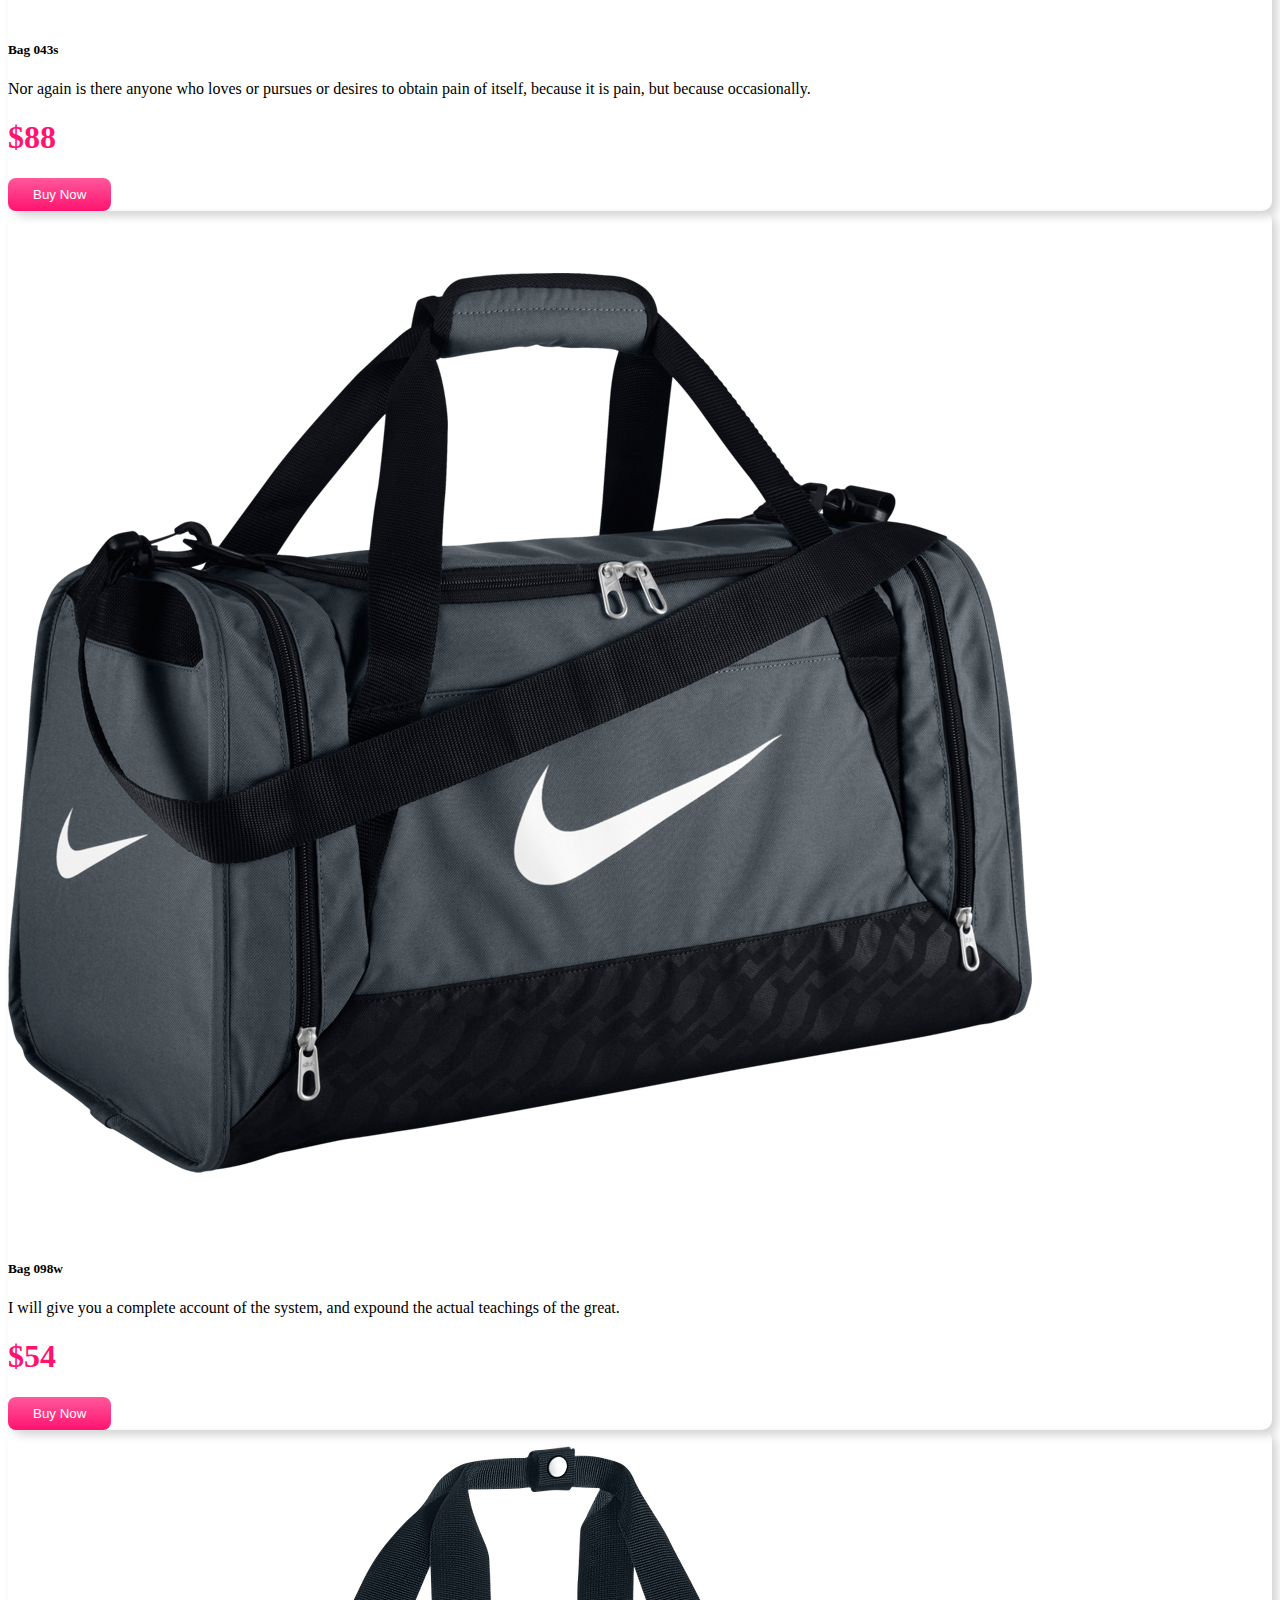
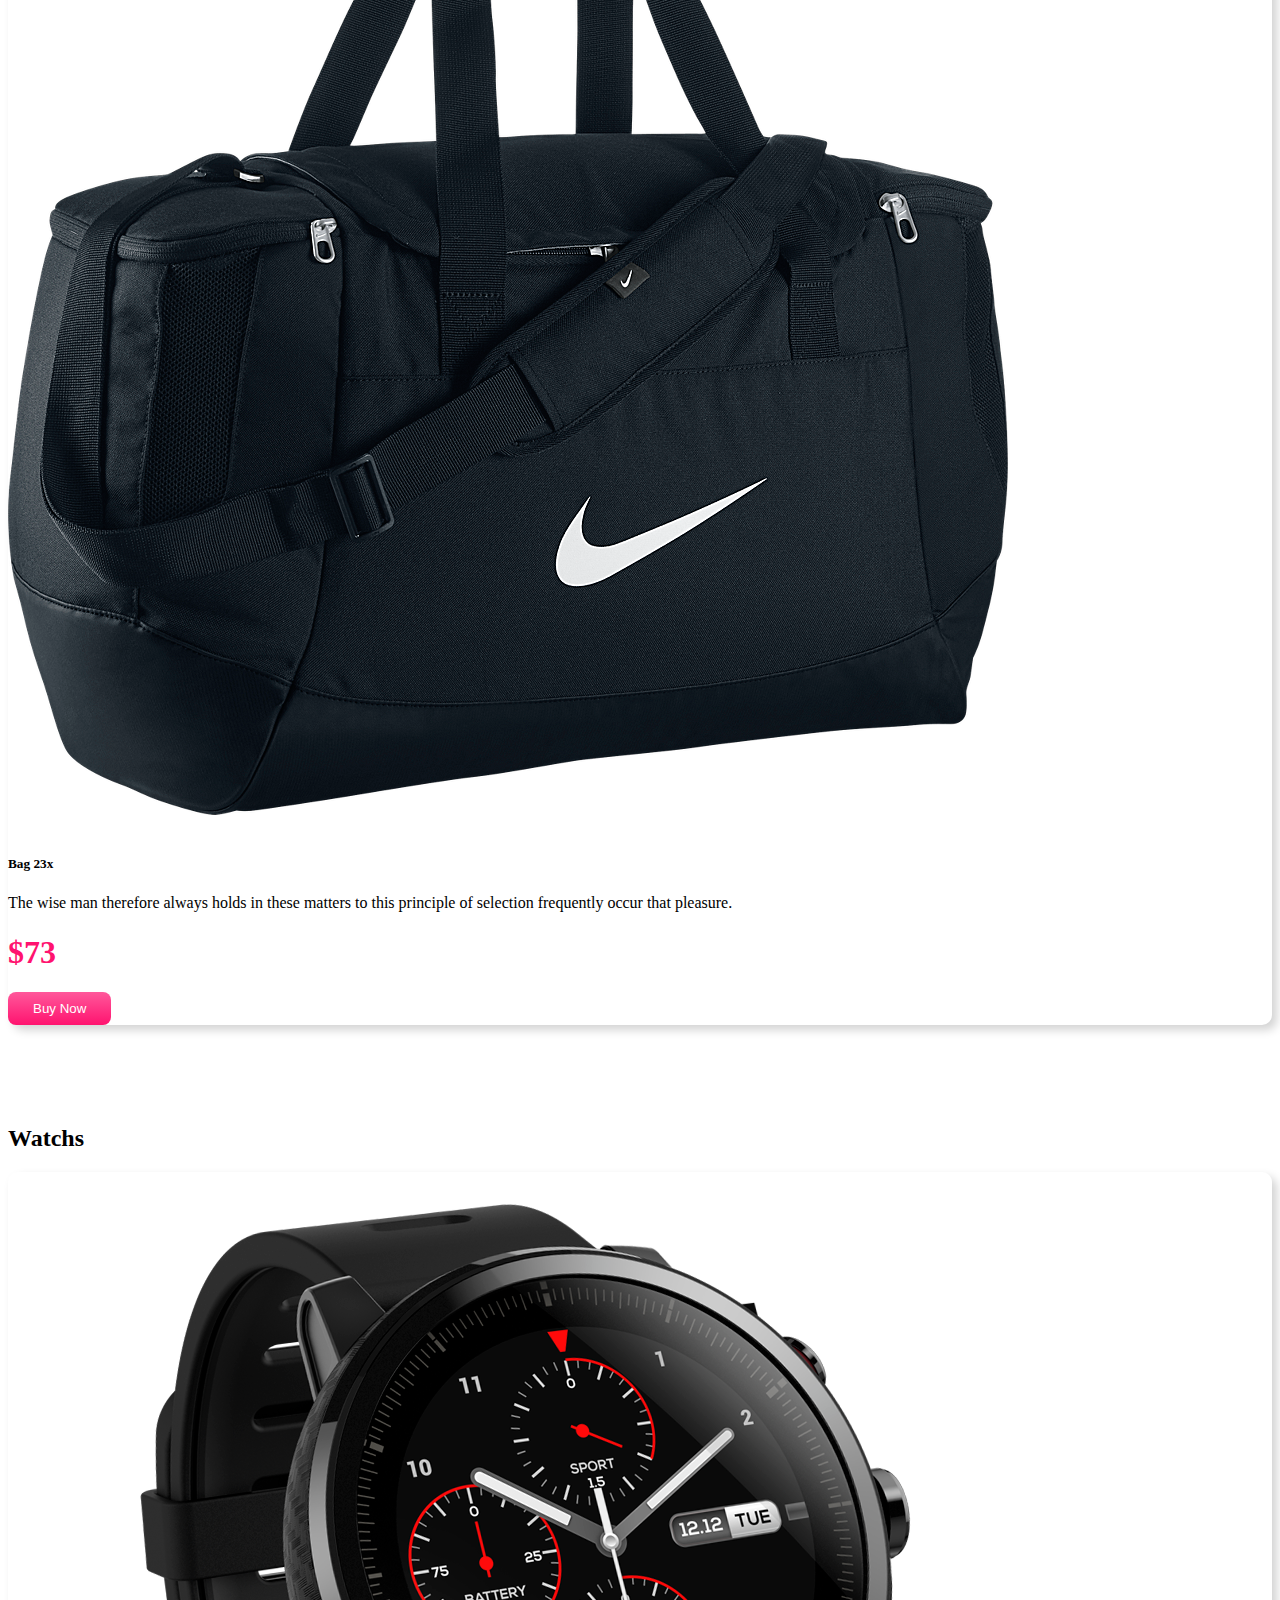
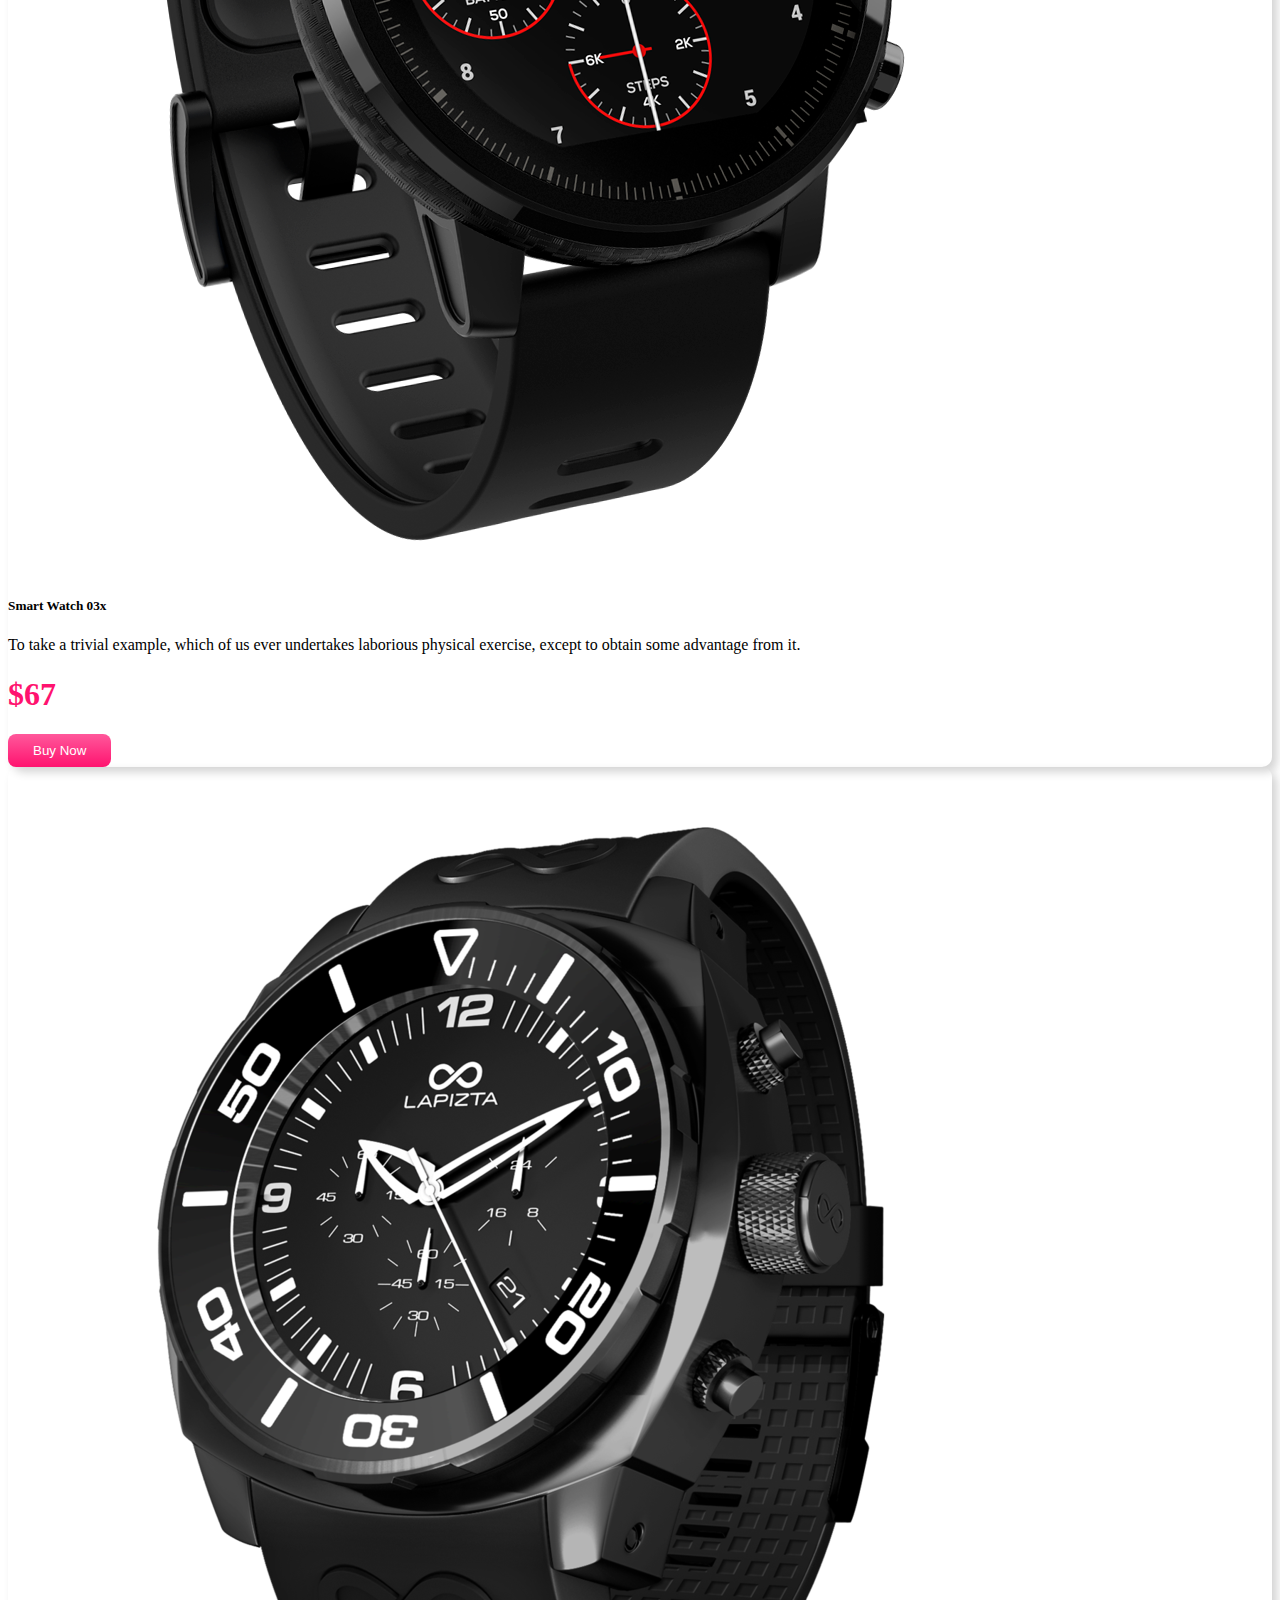
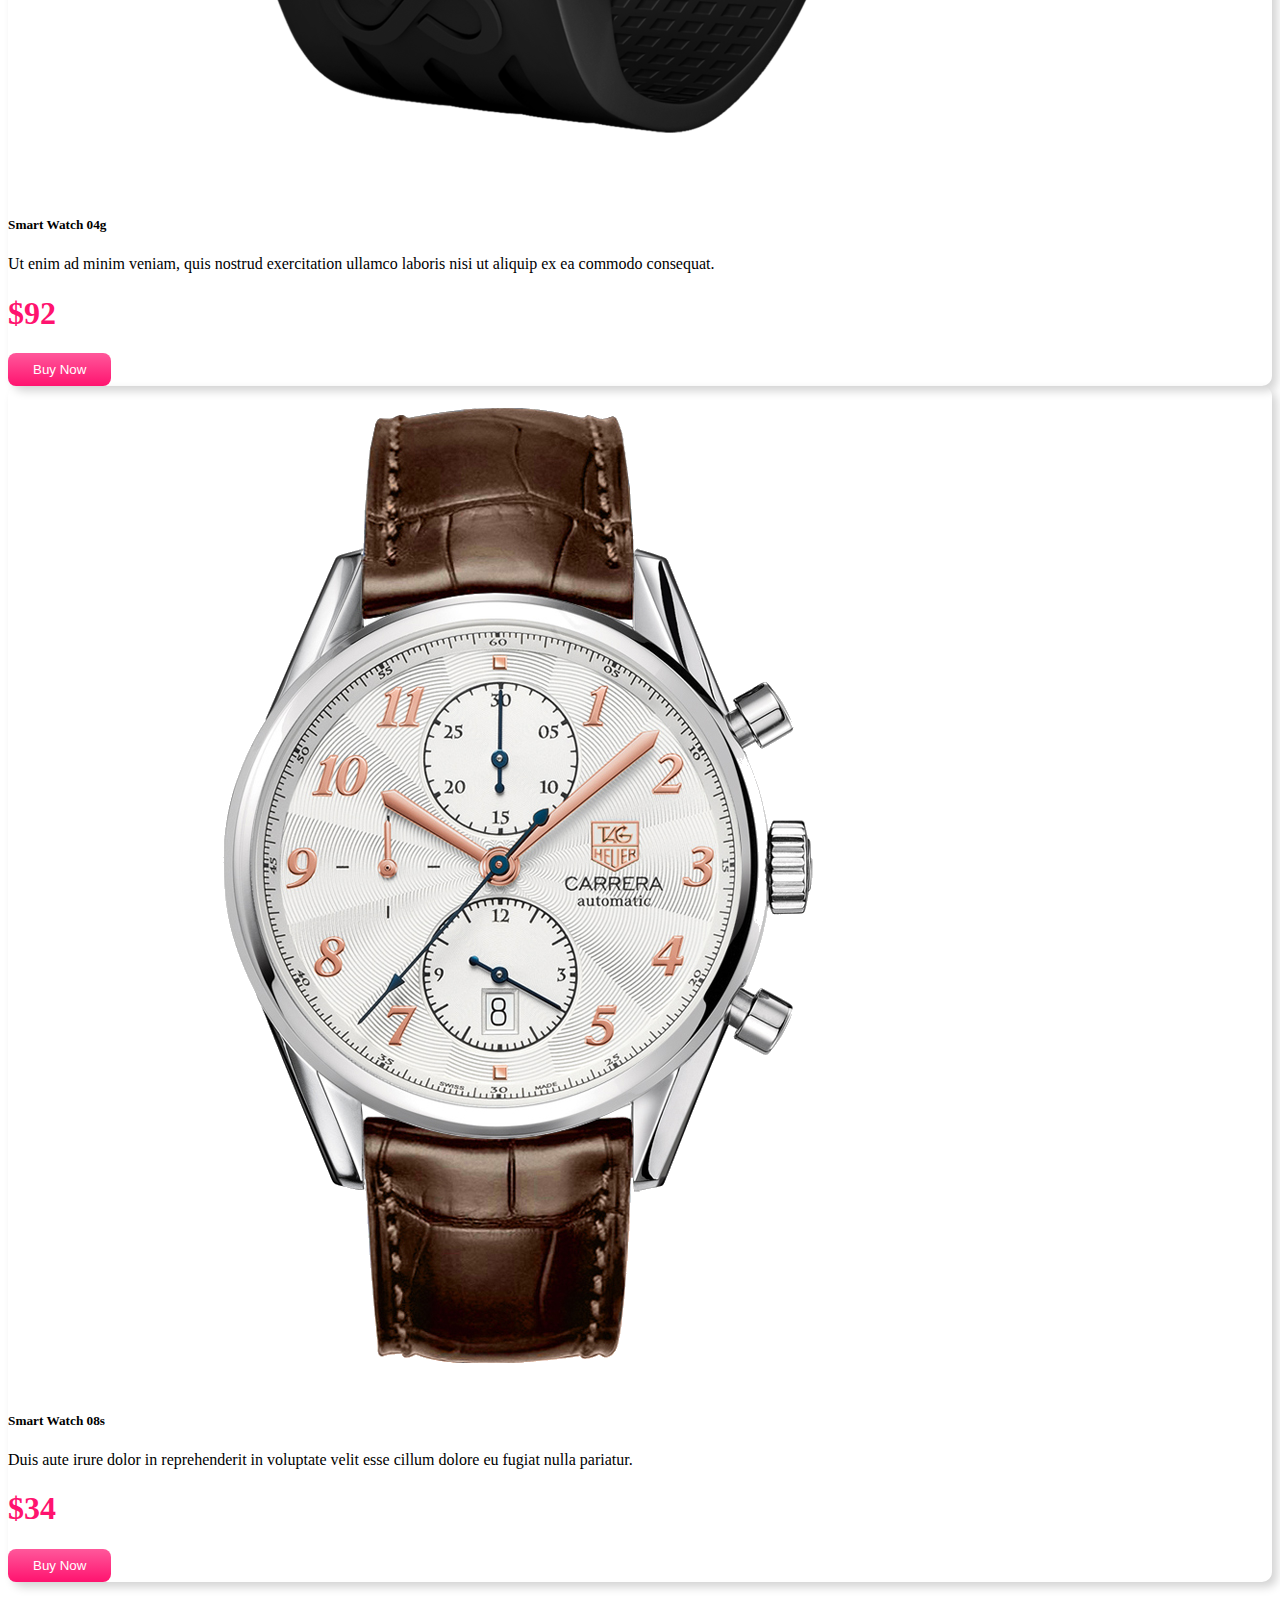
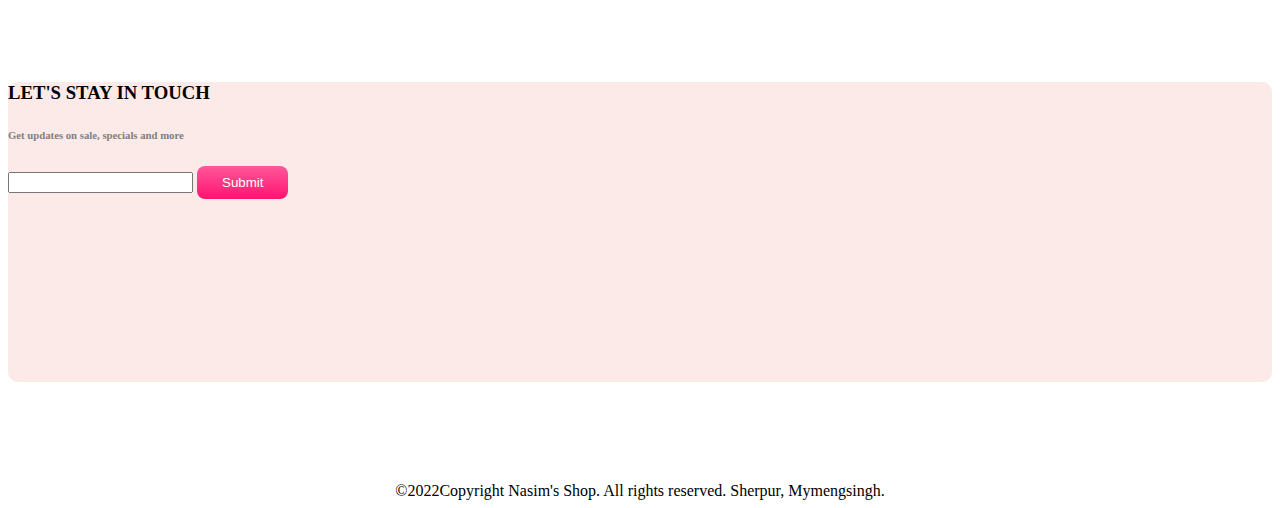
==== commit de026cbb: "Update index.html" ====
--- a/index.html
+++ b/index.html
@@ -11,8 +11,7 @@
 <body>
 <div class="container">
   <nav class="navbar navbar-expand-lg navbar-light bg-light">
-    <a class="navbar-brand" href="#">
-      <img src="images/adidas.png"></a>
+    <a class="navbar-brand" href="#">NASIM</a>
     <button class="navbar-toggler" type="button" data-toggle="collapse" data-target="#navbarNav" aria-controls="navbarNav" aria-expanded="false" aria-label="Toggle navigation">
       <span class="navbar-toggler-icon"></span>
     </button>
